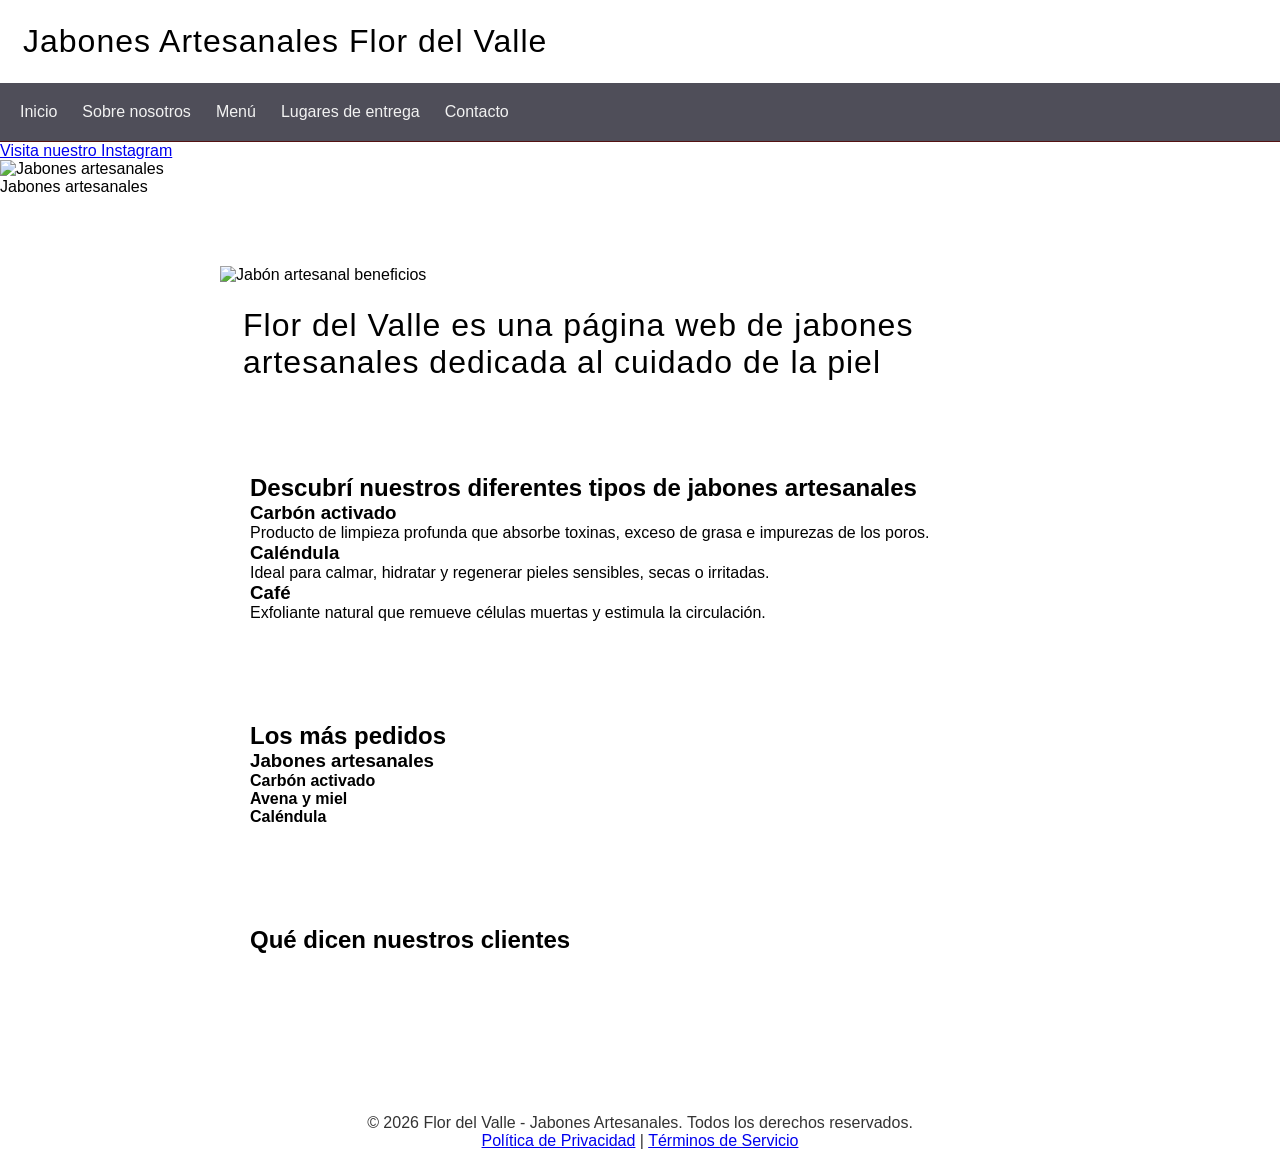
==== index.html @ f40abae6 "Add files via upload" ====
<!DOCTYPE html>
<html lang="es">
<head>
    <meta charset="UTF-8">
    <meta name="viewport" content="width=device-width, initial-scale=1.0">
    <title>Jabones Artesanales Flor del Valle - Inicio</title>

    <!-- Fuentes -->
    <link rel="preconnect" href="https://fonts.googleapis.com">
    <link rel="preconnect" href="https://fonts.gstatic.com" crossorigin>
    <link href="https://fonts.googleapis.com/css2?family=Isometra&display=swap" rel="stylesheet">

    <!-- CSS -->
    <link rel="stylesheet" href="./css/style.css">
</head>

<body>

<header>
    <h1>Jabones Artesanales Flor del Valle</h1>

    <nav>
        <ul>
            <li><a href="./index.html">Inicio</a></li>
            <li><a href="./pages/sobre nosotros.html">Sobre nosotros</a></li>
            <li><a href="./pages/menu.html">Menú</a></li>
            <li><a href="./pages/lugares de entrega.html">Lugares de entrega</a></li>
            <li><a href="./pages/contacto.html">Contacto</a></li>
        </ul>
    </nav>

    <a href="https://www.instagram.com/florvalle_natural/" target="_blank" rel="noopener noreferrer">
        Visita nuestro Instagram
    </a>

    <figure>
        <img src="https://www.consumer.es/app/uploads/2019/07/img_jabones-artesanos-salud-hd.jpg"
             alt="Jabones artesanales">
        <figcaption>Jabones artesanales</figcaption>
    </figure>
</header>

<main>

    <img src="https://encrypted-tbn0.gstatic.com/images?q=tbn:ANd9GcT33NzagHSPzS68aFgyIqPVuuT570FTNMiOOAqVa-2s7aHQ7CGSTcZ67Tmy&s=10"
         alt="Jabón artesanal beneficios">

    <h1>Flor del Valle es una página web de jabones artesanales dedicada al cuidado de la piel</h1>

    <section>
        <h2>Descubrí nuestros diferentes tipos de jabones artesanales</h2>

        <article>
            <h3>Carbón activado</h3>
            <p>Producto de limpieza profunda que absorbe toxinas, exceso de grasa e impurezas de los poros.</p>
        </article>

        <article>
            <h3>Caléndula</h3>
            <p>Ideal para calmar, hidratar y regenerar pieles sensibles, secas o irritadas.</p>
        </article>

        <article>
            <h3>Café</h3>
            <p>Exfoliante natural que remueve células muertas y estimula la circulación.</p>
        </article>
    </section>

    <section>
        <h2>Los más pedidos</h2>

        <div>
            <h3>Jabones artesanales</h3>

            <article>
                <h4>Carbón activado</h4>
            </article>

            <article>
                <h4>Avena y miel</h4>
            </article>

            <article>
                <h4>Caléndula</h4>
            </article>
        </div>
    </section>

    <section>
        <h2>Qué dicen nuestros clientes</h2>
        <!-- Aquí podés agregar testimonios -->
    </section>

</main>

<footer class="footer-simple">
    <div class="footer-content">
        <p>&copy; 2026 Flor del Valle - Jabones Artesanales. Todos los derechos reservados.</p>
        <div class="footer-links">
            <a href="#">Política de Privacidad</a> |
            <a href="#">Términos de Servicio</a>
        </div>
    </div>
</footer>

</body>
</html>
---- css/style.css ----
@import url('https://fonts.googleapis.com/css2?family=Isometra&display=swap');

* {
  margin: 0;
  padding: 0;
  box-sizing: border-box;
}

body {
  font-family: Arial, sans-serif;
  background-image: url("https://www.consumer.es/app/uploads/2019/07/img_jabones-artesanos-salud-hd.jpg");
  background-size: cover;
  background-position: center;
  background-repeat: no-repeat;
  background-attachment: fixed;
}


nav {
  display: flex;
  justify-content: space-between;
  align-items: center;
  padding: 20px;
  background-color: #4f4e59;
  border-bottom: 1px solid #541212;
}

nav .logo {
  font-size: 1.5rem;
  font-weight: bold;
  color: white;
}

nav ul {
  display: flex;
  gap: 25px;
  list-style: none;
}

nav ul li a {
  text-decoration: none;
  color: #f2f2f2;
  font-weight: 500;
}


section {
  padding: 30px;
  margin: 40px auto;
  background-color: #fff;
  border-radius: 8px;
  max-width: 900px;
}


.flex {
  display: flex;
  gap: 20px;
  align-items: center;
}

/* ============================
   TITULOS
   ============================ */
h1 {
  font-family: "Isometra", sans-serif;
  font-size: 2rem;
  font-weight: 450;
  letter-spacing: 1px;
  padding: 23px;
}

h1.secundario {
  color: rgb(15, 129, 42);
}

h1.acento {
  color: rgb(255, 179, 0);
}


main {
  max-width: 900px;
  margin: 40px auto;
  background-color: rgba(255, 255, 255, 0.85);
  padding: 30px;
  border-radius: 10px;
}

.boton {
  display: inline-block;
  padding: 12px 20px;
  background-color: #ff7f50;
  color: white;
  text-decoration: none;
  border-radius: 6px;
  transition: 0.3s;
}

.boton:hover {
  background-color: #ff5722;
}

footer {
  text-align: center;
  padding: 20px;
  color: #333;
}
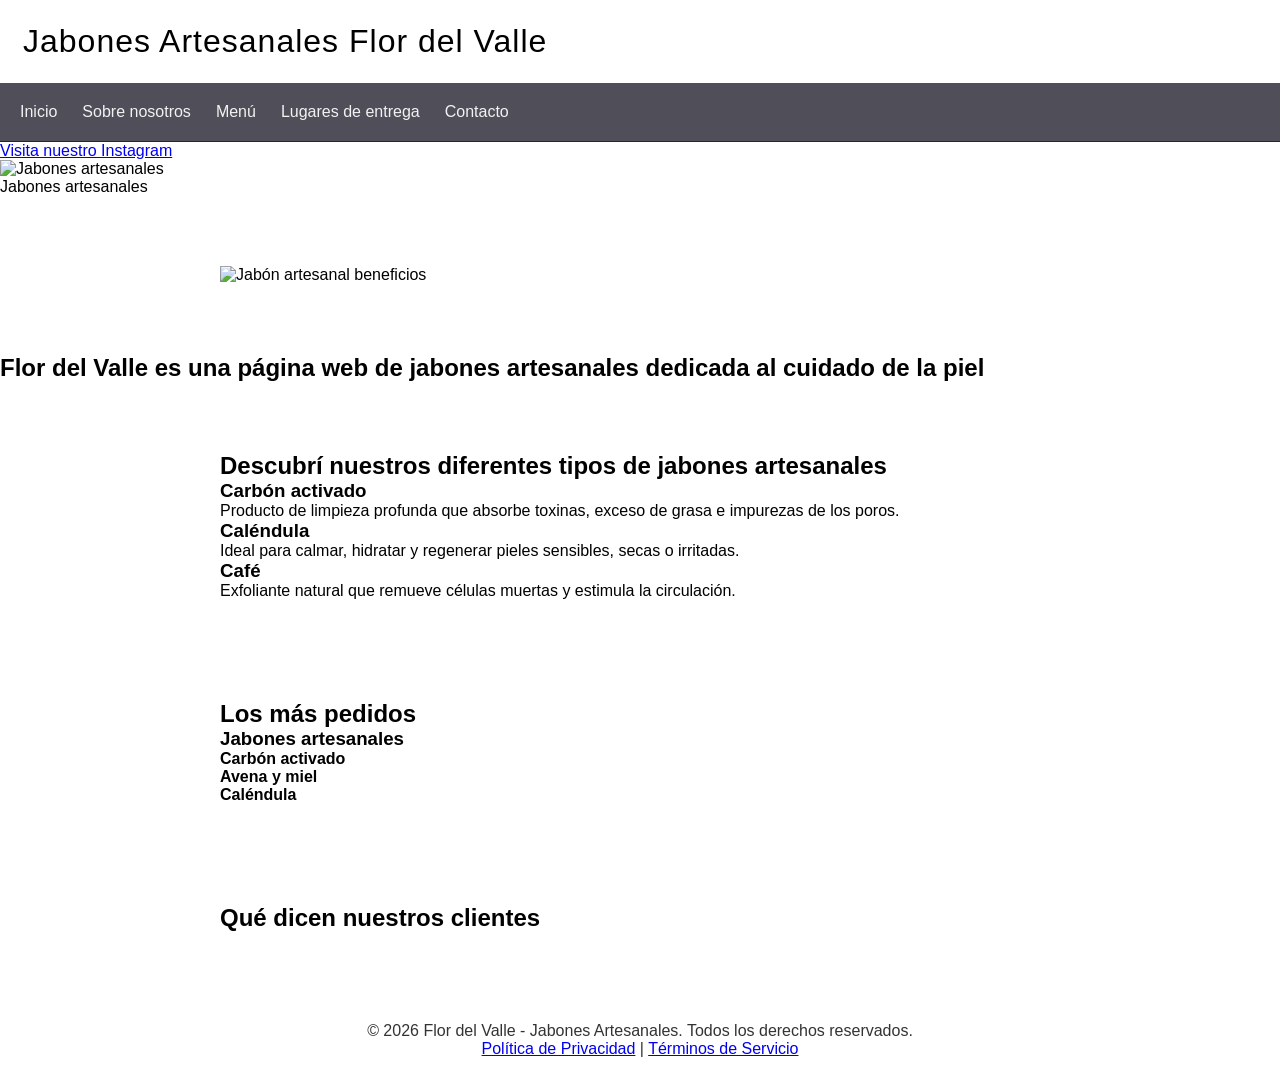
==== commit d132b5fc: "Add files via upload" ====
--- a/index.html
+++ b/index.html
@@ -41,48 +41,51 @@
 </header>
 
 <main>
-
     <img src="https://encrypted-tbn0.gstatic.com/images?q=tbn:ANd9GcT33NzagHSPzS68aFgyIqPVuuT570FTNMiOOAqVa-2s7aHQ7CGSTcZ67Tmy&s=10"
          alt="Jabón artesanal beneficios">
+  </main>
 
-    <h1>Flor del Valle es una página web de jabones artesanales dedicada al cuidado de la piel</h1>
+<h2>Flor del Valle es una página web de jabones artesanales dedicada al cuidado de la piel</h2>
+
+<section>
+    <h2>Descubrí nuestros diferentes tipos de jabones artesanales</h2>
+
+    <article>
+        <h3>Carbón activado</h3>
+        <p>Producto de limpieza profunda que absorbe toxinas, exceso de grasa e impurezas de los poros.</p>
+    </article>
+
+    <article>
+        <h3>Caléndula</h3>
+        <p>Ideal para calmar, hidratar y regenerar pieles sensibles, secas o irritadas.</p>
+    </article>
+
+    <article>
+        <h3>Café</h3>
+        <p>Exfoliante natural que remueve células muertas y estimula la circulación.</p>
+    </article>
+</section>
 
     <section>
-        <h2>Descubrí nuestros diferentes tipos de jabones artesanales</h2>
+    <h2>Los más pedidos</h2>
 
-        <article>
-            <h3>Carbón activado</h3>
-            <p>Producto de limpieza profunda que absorbe toxinas, exceso de grasa e impurezas de los poros.</p>
+    <div class="productos-populares">
+        <h3>Jabones artesanales</h3>
+
+        <article class="producto">
+            <h4>Carbón activado</h4>
         </article>
 
-        <article>
-            <h3>Caléndula</h3>
-            <p>Ideal para calmar, hidratar y regenerar pieles sensibles, secas o irritadas.</p>
+        <article class="producto">
+            <h4>Avena y miel</h4>
         </article>
 
-        <article>
-            <h3>Café</h3>
-            <p>Exfoliante natural que remueve células muertas y estimula la circulación.</p>
+        <article class="producto">
+            <h4>Caléndula</h4>
         </article>
-    </section>
+    </div>
+</section>
 
-    <section>
-        <h2>Los más pedidos</h2>
-
-        <div>
-            <h3>Jabones artesanales</h3>
-
-            <article>
-                <h4>Carbón activado</h4>
-            </article>
-
-            <article>
-                <h4>Avena y miel</h4>
-            </article>
-
-            <article>
-                <h4>Caléndula</h4>
-            </article>
         </div>
     </section>
 
@@ -104,4 +107,4 @@
 </footer>
 
 </body>
-</html>
+</html>
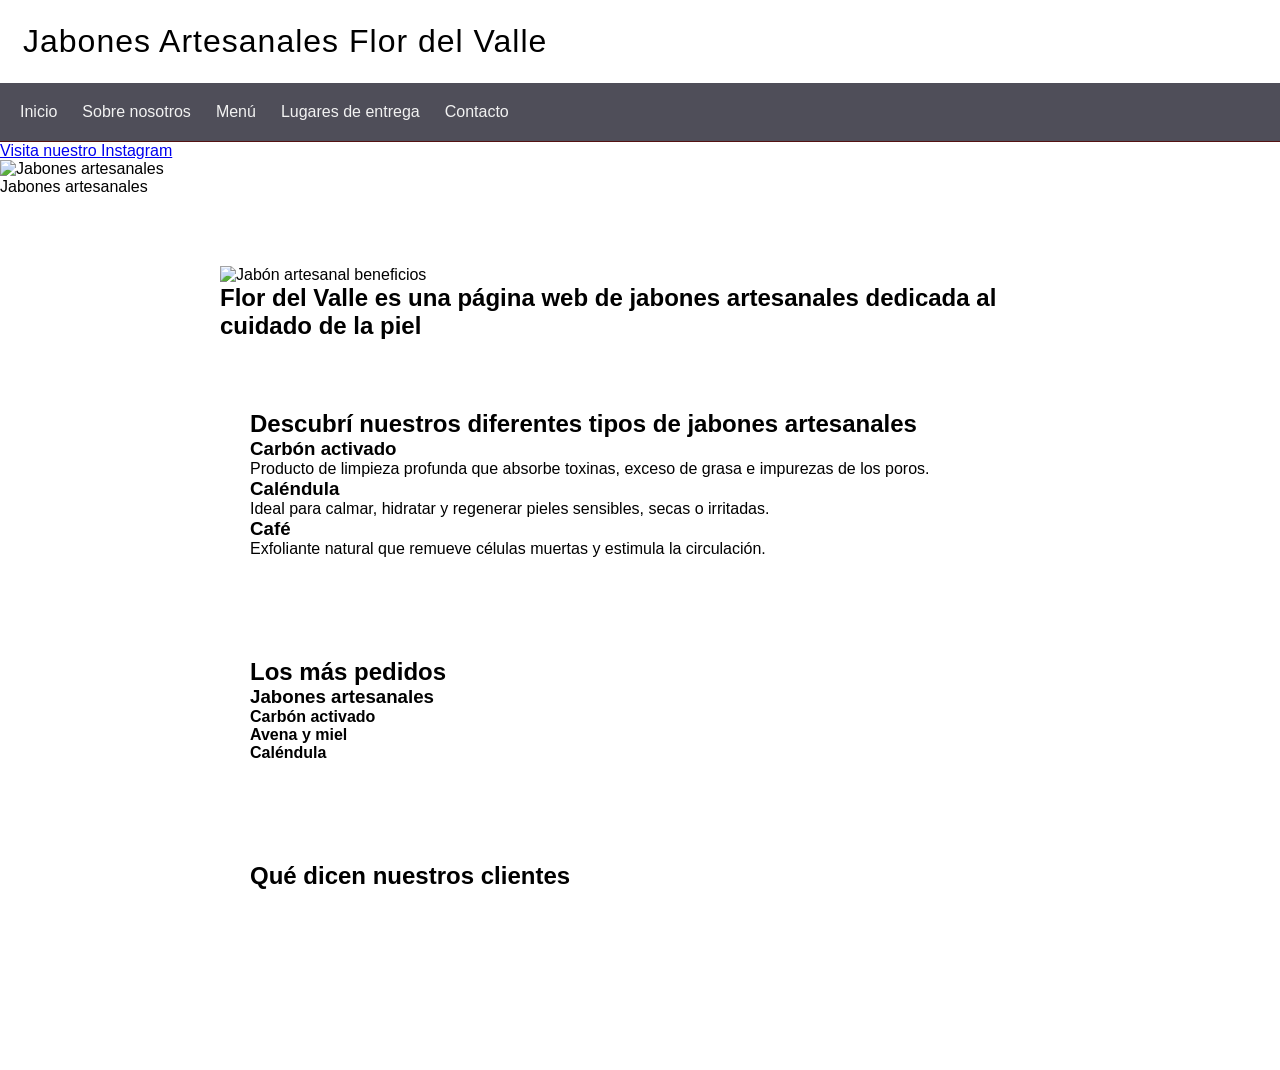
==== commit 73b0a230: "Add files via upload" ====
--- a/index.html
+++ b/index.html
@@ -41,51 +41,48 @@
 </header>
 
 <main>
+
     <img src="https://encrypted-tbn0.gstatic.com/images?q=tbn:ANd9GcT33NzagHSPzS68aFgyIqPVuuT570FTNMiOOAqVa-2s7aHQ7CGSTcZ67Tmy&s=10"
          alt="Jabón artesanal beneficios">
-  </main>
 
-<h2>Flor del Valle es una página web de jabones artesanales dedicada al cuidado de la piel</h2>
-
-<section>
-    <h2>Descubrí nuestros diferentes tipos de jabones artesanales</h2>
-
-    <article>
-        <h3>Carbón activado</h3>
-        <p>Producto de limpieza profunda que absorbe toxinas, exceso de grasa e impurezas de los poros.</p>
-    </article>
-
-    <article>
-        <h3>Caléndula</h3>
-        <p>Ideal para calmar, hidratar y regenerar pieles sensibles, secas o irritadas.</p>
-    </article>
-
-    <article>
-        <h3>Café</h3>
-        <p>Exfoliante natural que remueve células muertas y estimula la circulación.</p>
-    </article>
-</section>
+    <h2>Flor del Valle es una página web de jabones artesanales dedicada al cuidado de la piel</h2>
 
     <section>
-    <h2>Los más pedidos</h2>
+        <h2>Descubrí nuestros diferentes tipos de jabones artesanales</h2>
 
-    <div class="productos-populares">
-        <h3>Jabones artesanales</h3>
-
-        <article class="producto">
-            <h4>Carbón activado</h4>
+        <article>
+            <h3>Carbón activado</h3>
+            <p>Producto de limpieza profunda que absorbe toxinas, exceso de grasa e impurezas de los poros.</p>
         </article>
 
-        <article class="producto">
-            <h4>Avena y miel</h4>
+        <article>
+            <h3>Caléndula</h3>
+            <p>Ideal para calmar, hidratar y regenerar pieles sensibles, secas o irritadas.</p>
         </article>
 
-        <article class="producto">
-            <h4>Caléndula</h4>
+        <article>
+            <h3>Café</h3>
+            <p>Exfoliante natural que remueve células muertas y estimula la circulación.</p>
         </article>
-    </div>
-</section>
+    </section>
 
+    <section>
+        <h2>Los más pedidos</h2>
+
+        <div class="productos-populares">
+            <h3>Jabones artesanales</h3>
+
+            <article class="producto">
+                <h4>Carbón activado</h4>
+            </article>
+
+            <article class="producto">
+                <h4>Avena y miel</h4>
+            </article>
+
+            <article class="producto">
+                <h4>Caléndula</h4>
+            </article>
         </div>
     </section>
 
@@ -96,15 +93,4 @@
 
 </main>
 
-<footer class="footer-simple">
-    <div class="footer-content">
-        <p>&copy; 2026 Flor del Valle - Jabones Artesanales. Todos los derechos reservados.</p>
-        <div class="footer-links">
-            <a href="#">Política de Privacidad</a> |
-            <a href="#">Términos de Servicio</a>
-        </div>
-    </div>
-</footer>
-
-</body>
-</html>+<footer class="footer-simple">
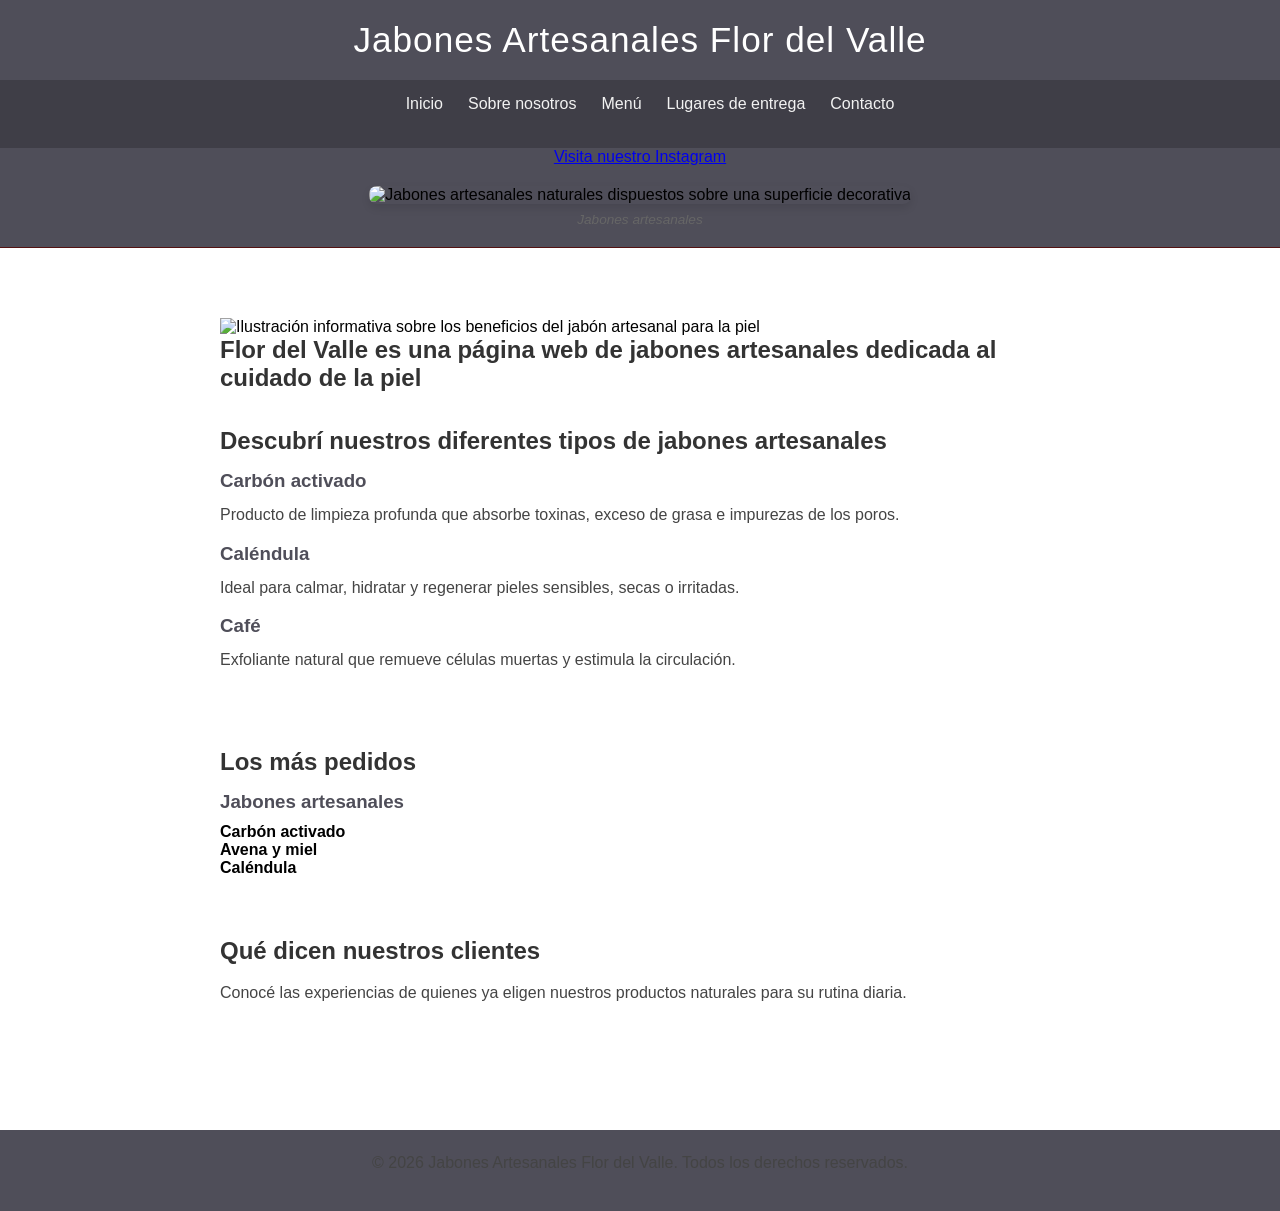
==== commit 46ec46ec: "Add files via upload" ====
--- a/index.html
+++ b/index.html
@@ -18,24 +18,22 @@
 
 <header>
     <h1>Jabones Artesanales Flor del Valle</h1>
-
-    <nav>
-        <ul>
-            <li><a href="./index.html">Inicio</a></li>
-            <li><a href="./pages/sobre nosotros.html">Sobre nosotros</a></li>
-            <li><a href="./pages/menu.html">Menú</a></li>
-            <li><a href="./pages/lugares de entrega.html">Lugares de entrega</a></li>
-            <li><a href="./pages/contacto.html">Contacto</a></li>
-        </ul>
+<nav>
+    <ul>
+        <li><a href="index.html">Inicio</a></li>
+        <li><a href="pages/sobre nosotros.html">Sobre nosotros</a></li>
+        <li><a href="pages/menu.html">Menú</a></li>
+        <li><a href="pages/lugares de entrega.html">Lugares de entrega</a></li>
+        <li><a href="pages/contacto.html">Contacto</a></li>
+    </ul>
     </nav>
-
     <a href="https://www.instagram.com/florvalle_natural/" target="_blank" rel="noopener noreferrer">
         Visita nuestro Instagram
     </a>
 
     <figure>
         <img src="https://www.consumer.es/app/uploads/2019/07/img_jabones-artesanos-salud-hd.jpg"
-             alt="Jabones artesanales">
+             alt="Jabones artesanales naturales dispuestos sobre una superficie decorativa">
         <figcaption>Jabones artesanales</figcaption>
     </figure>
 </header>
@@ -43,7 +41,7 @@
 <main>
 
     <img src="https://encrypted-tbn0.gstatic.com/images?q=tbn:ANd9GcT33NzagHSPzS68aFgyIqPVuuT570FTNMiOOAqVa-2s7aHQ7CGSTcZ67Tmy&s=10"
-         alt="Jabón artesanal beneficios">
+         alt="Ilustración informativa sobre los beneficios del jabón artesanal para la piel">
 
     <h2>Flor del Valle es una página web de jabones artesanales dedicada al cuidado de la piel</h2>
 
@@ -88,9 +86,14 @@
 
     <section>
         <h2>Qué dicen nuestros clientes</h2>
-        <!-- Aquí podés agregar testimonios -->
+        <p>Conocé las experiencias de quienes ya eligen nuestros productos naturales para su rutina diaria.</p>
     </section>
 
 </main>
 
-<footer class="footer-simple">+<footer class="footer-simple">
+    <p>&copy; 2026 Jabones Artesanales Flor del Valle. Todos los derechos reservados.</p>
+</footer>
+
+</body>
+</html>
--- a/css/style.css
+++ b/css/style.css
@@ -15,59 +15,52 @@
   background-attachment: fixed;
 }
 
-
-nav {
-  display: flex;
-  justify-content: space-between;
-  align-items: center;
-  padding: 20px;
+/* ============================
+   HEADER Y NAVEGACIÓN
+   ============================ */
+header {
   background-color: #4f4e59;
   border-bottom: 1px solid #541212;
-}
-
-nav .logo {
-  font-size: 1.5rem;
-  font-weight: bold;
-  color: white;
+  text-align: center;
+}
+
+nav {
+  display: flex;
+  justify-content: center;
+  align-items: center;
+  padding: 15px 20px;
+  background-color: #3f3e47;
 }
 
 nav ul {
   display: flex;
   gap: 25px;
   list-style: none;
+  flex-wrap: wrap;
+  justify-content: center;
 }
 
 nav ul li a {
   text-decoration: none;
   color: #f2f2f2;
   font-weight: 500;
-}
-
-
-section {
-  padding: 30px;
-  margin: 40px auto;
-  background-color: #fff;
-  border-radius: 8px;
-  max-width: 900px;
-}
-
-
-.flex {
-  display: flex;
-  gap: 20px;
-  align-items: center;
-}
-
-/* ============================
-   TITULOS
+  transition: color 0.3s;
+}
+
+nav ul li a:hover {
+  color: #ff7f50;
+}
+
+/* ============================
+   TÍTULOS
    ============================ */
 h1 {
   font-family: "Isometra", sans-serif;
-  font-size: 2rem;
+  font-size: 2.2rem;
   font-weight: 450;
   letter-spacing: 1px;
-  padding: 23px;
+  padding: 20px;
+  color: #ffffff;
 }
 
 h1.secundario {
@@ -78,15 +71,95 @@
   color: rgb(255, 179, 0);
 }
 
-
+h2 {
+  margin-bottom: 15px;
+  color: #333;
+}
+
+h3 {
+  margin-bottom: 10px;
+  color: #4f4e59;
+}
+
+/* ============================
+   CONTENEDOR PRINCIPAL Y SECCIONES
+   ============================ */
 main {
   max-width: 900px;
   margin: 40px auto;
-  background-color: rgba(255, 255, 255, 0.85);
+  background-color: rgba(255, 255, 255, 0.92);
   padding: 30px;
   border-radius: 10px;
 }
 
+section {
+  padding: 20px 0;
+  margin-bottom: 20px;
+}
+
+p {
+  line-height: 1.6;
+  margin-bottom: 15px;
+  color: #444;
+}
+
+/* Lista de lugares de entrega */
+ul {
+  margin-left: 20px;
+  margin-bottom: 15px;
+}
+
+li {
+  margin-bottom: 5px;
+}
+
+/* ============================
+   DISEÑO FLEX (Menú y Botones)
+   ============================ */
+.flex {
+  display: flex;
+  gap: 20px;
+  align-items: stretch;
+  flex-wrap: wrap;
+  justify-content: center;
+  margin-top: 20px;
+}
+
+.flex article {
+  background: #ffffff;
+  border: 1px solid #ddd;
+  border-radius: 8px;
+  padding: 15px;
+  flex: 1 1 calc(33.333% - 20px);
+  min-width: 230px;
+  box-shadow: 0 2px 5px rgba(0,0,0,0.05);
+}
+
+/* ============================
+   ESTILOS PARA IMÁGENES (FIGURE & IMG)
+   ============================ */
+figure {
+  margin: 20px 0;
+  text-align: center;
+}
+
+figure img {
+  max-width: 100%;
+  height: auto;
+  border-radius: 8px;
+  box-shadow: 0 4px 8px rgba(0, 0, 0, 0.1);
+}
+
+figcaption {
+  font-size: 0.85rem;
+  color: #666;
+  margin-top: 8px;
+  font-style: italic;
+}
+
+/* ============================
+   BOTONES Y FORMULARIO
+   ============================ */
 .boton {
   display: inline-block;
   padding: 12px 20px;
@@ -94,15 +167,49 @@
   color: white;
   text-decoration: none;
   border-radius: 6px;
-  transition: 0.3s;
+  transition: background-color 0.3s;
+  text-align: center;
 }
 
 .boton:hover {
   background-color: #ff5722;
 }
 
+form {
+  display: flex;
+  flex-direction: column;
+  gap: 10px;
+  max-width: 500px;
+}
+
+form input, form textarea {
+  padding: 10px;
+  border: 1px solid #ccc;
+  border-radius: 5px;
+  font-family: inherit;
+}
+
+form textarea {
+  resize: vertical;
+  min-height: 100px;
+}
+
+/* ============================
+   FOOTER
+   ============================ */
 footer {
   text-align: center;
   padding: 20px;
-  color: #333;
-}
+  background-color: #4f4e59;
+  color: #ffffff;
+  margin-top: 40px;
+}
+
+footer a {
+  color: #ff7f50;
+  text-decoration: none;
+}
+
+footer a:hover {
+  text-decoration: underline;
+}
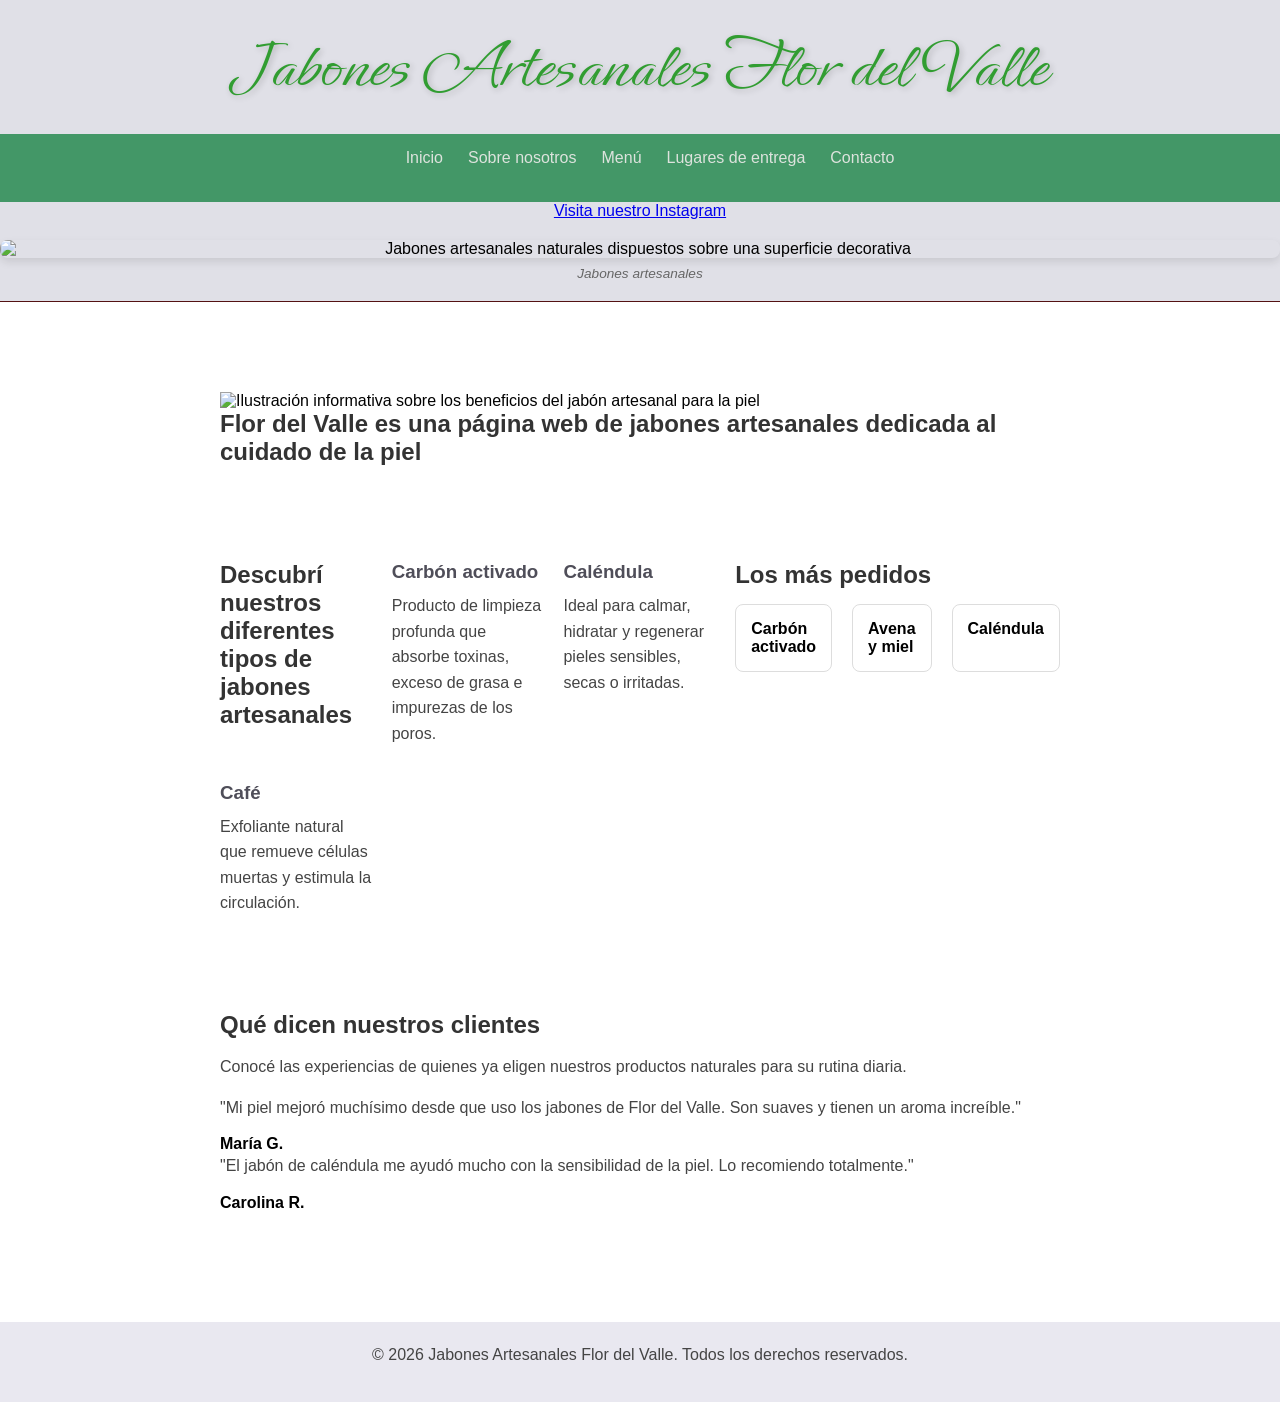
==== commit 29a6f7cd: "Add files via upload" ====
--- a/index.html
+++ b/index.html
@@ -7,93 +7,133 @@
 
     <!-- Fuentes -->
     <link rel="preconnect" href="https://fonts.googleapis.com">
-    <link rel="preconnect" href="https://fonts.gstatic.com" crossorigin>
-    <link href="https://fonts.googleapis.com/css2?family=Isometra&display=swap" rel="stylesheet">
-
+   <link rel="preconnect" href="https://fonts.gstatic.com" crossorigin>
+   <link href="https://fonts.googleapis.com/css2?family=Ephesis&display=swap" rel="stylesheet">
     <!-- CSS -->
     <link rel="stylesheet" href="./css/style.css">
 </head>
 
 <body>
 
-<header>
-    <h1>Jabones Artesanales Flor del Valle</h1>
-<nav>
-    <ul>
-        <li><a href="index.html">Inicio</a></li>
-        <li><a href="pages/sobre nosotros.html">Sobre nosotros</a></li>
-        <li><a href="pages/menu.html">Menú</a></li>
-        <li><a href="pages/lugares de entrega.html">Lugares de entrega</a></li>
-        <li><a href="pages/contacto.html">Contacto</a></li>
-    </ul>
-    </nav>
-    <a href="https://www.instagram.com/florvalle_natural/" target="_blank" rel="noopener noreferrer">
-        Visita nuestro Instagram
-    </a>
+    <header>
+        <h1>Jabones Artesanales Flor del Valle</h1>
 
-    <figure>
-        <img src="https://www.consumer.es/app/uploads/2019/07/img_jabones-artesanos-salud-hd.jpg"
-             alt="Jabones artesanales naturales dispuestos sobre una superficie decorativa">
-        <figcaption>Jabones artesanales</figcaption>
-    </figure>
-</header>
+        <nav>
+            <ul>
+                <li><a href="index.html">Inicio</a></li>
+                <li><a href="pages/sobre nosotros.html">Sobre nosotros</a></li>
+                <li><a href="pages/menu.html">Menú</a></li>
+                <li><a href="pages/lugares de entrega.html">Lugares de entrega</a></li>
+                <li><a href="pages/contacto.html">Contacto</a></li>
+            </ul>
+        </nav>
 
-<main>
+        <a href="https://www.instagram.com/florvalle_natural/" target="_blank" rel="noopener noreferrer">
+            Visita nuestro Instagram
+        </a>
 
-    <img src="https://encrypted-tbn0.gstatic.com/images?q=tbn:ANd9GcT33NzagHSPzS68aFgyIqPVuuT570FTNMiOOAqVa-2s7aHQ7CGSTcZ67Tmy&s=10"
-         alt="Ilustración informativa sobre los beneficios del jabón artesanal para la piel">
+        <figure>
+            <img src="https://www.consumer.es/app/uploads/2019/07/img_jabones-artesanos-salud-hd.jpg"
+                alt="Jabones artesanales naturales dispuestos sobre una superficie decorativa">
 
-    <h2>Flor del Valle es una página web de jabones artesanales dedicada al cuidado de la piel</h2>
+            <figcaption>Jabones artesanales</figcaption>
+        </figure>
+    </header>
 
-    <section>
-        <h2>Descubrí nuestros diferentes tipos de jabones artesanales</h2>
+    <!-- CONTENEDOR GRID PRINCIPAL -->
+    <main class="contenedor-grid">
 
-        <article>
-            <h3>Carbón activado</h3>
-            <p>Producto de limpieza profunda que absorbe toxinas, exceso de grasa e impurezas de los poros.</p>
-        </article>
+        <!-- HERO -->
+        <section class="hero">
+            <img src="https://encrypted-tbn0.gstatic.com/images?q=tbn:ANd9GcT33NzagHSPzS68aFgyIqPVuuT570FTNMiOOAqVa-2s7aHQ7CGSTcZ67Tmy&s=10"
+                alt="Ilustración informativa sobre los beneficios del jabón artesanal para la piel">
 
-        <article>
-            <h3>Caléndula</h3>
-            <p>Ideal para calmar, hidratar y regenerar pieles sensibles, secas o irritadas.</p>
-        </article>
+            <h2>
+                Flor del Valle es una página web de jabones artesanales dedicada al cuidado de la piel
+            </h2>
+        </section>
 
-        <article>
-            <h3>Café</h3>
-            <p>Exfoliante natural que remueve células muertas y estimula la circulación.</p>
-        </article>
-    </section>
+        <!-- TIPOS DE JABONES -->
+        <section class="tipos-jabones">
+            <h2>Descubrí nuestros diferentes tipos de jabones artesanales</h2>
 
-    <section>
-        <h2>Los más pedidos</h2>
-
-        <div class="productos-populares">
-            <h3>Jabones artesanales</h3>
-
-            <article class="producto">
-                <h4>Carbón activado</h4>
+            <article>
+                <h3>Carbón activado</h3>
+                <p>
+                    Producto de limpieza profunda que absorbe toxinas,
+                    exceso de grasa e impurezas de los poros.
+                </p>
             </article>
 
-            <article class="producto">
-                <h4>Avena y miel</h4>
+            <article>
+                <h3>Caléndula</h3>
+                <p>
+                    Ideal para calmar, hidratar y regenerar pieles
+                    sensibles, secas o irritadas.
+                </p>
             </article>
 
-            <article class="producto">
-                <h4>Caléndula</h4>
+            <article>
+                <h3>Café</h3>
+                <p>
+                    Exfoliante natural que remueve células muertas
+                    y estimula la circulación.
+                </p>
             </article>
-        </div>
-    </section>
+        </section>
 
-    <section>
-        <h2>Qué dicen nuestros clientes</h2>
-        <p>Conocé las experiencias de quienes ya eligen nuestros productos naturales para su rutina diaria.</p>
-    </section>
+        <!-- PRODUCTOS -->
+        <section class="productos">
+            <h2>Los más pedidos</h2>
 
-</main>
+            <div class="productos-populares">
 
-<footer class="footer-simple">
-    <p>&copy; 2026 Jabones Artesanales Flor del Valle. Todos los derechos reservados.</p>
-</footer>
+                <article class="producto">
+                    <h4>Carbón activado</h4>
+                </article>
+
+                <article class="producto">
+                    <h4>Avena y miel</h4>
+                </article>
+
+                <article class="producto">
+                    <h4>Caléndula</h4>
+                </article>
+
+            </div>
+        </section>
+
+        <!-- TESTIMONIOS -->
+        <section class="testimonios">
+            <h2>Qué dicen nuestros clientes</h2>
+
+            <p>
+                Conocé las experiencias de quienes ya eligen nuestros
+                productos naturales para su rutina diaria.
+            </p>
+
+            <article>
+                <p>
+                    "Mi piel mejoró muchísimo desde que uso los jabones
+                    de Flor del Valle. Son suaves y tienen un aroma increíble."
+                </p>
+                <h4>María G.</h4>
+            </article>
+
+            <article>
+                <p>
+                    "El jabón de caléndula me ayudó mucho con la sensibilidad
+                    de la piel. Lo recomiendo totalmente."
+                </p>
+                <h4>Carolina R.</h4>
+            </article>
+        </section>
+
+    </main>
+
+    <footer class="footer-simple">
+        <p>&copy; 2026 Jabones Artesanales Flor del Valle. Todos los derechos reservados.</p>
+    </footer>
 
 </body>
 </html>
--- a/css/style.css
+++ b/css/style.css
@@ -1,4 +1,5 @@
 @import url('https://fonts.googleapis.com/css2?family=Isometra&display=swap');
+@import url('https://fonts.googleapis.com/css2?family=Ephesis&display=swap');
 
 * {
   margin: 0;
@@ -18,8 +19,9 @@
 /* ============================
    HEADER Y NAVEGACIÓN
    ============================ */
+
 header {
-  background-color: #4f4e59;
+  background-color: rgba(219, 219, 227, 0.843);
   border-bottom: 1px solid #541212;
   text-align: center;
 }
@@ -29,7 +31,7 @@
   justify-content: center;
   align-items: center;
   padding: 15px 20px;
-  background-color: #3f3e47;
+  background-color: rgb(67, 151, 103);
 }
 
 nav ul {
@@ -42,7 +44,7 @@
 
 nav ul li a {
   text-decoration: none;
-  color: #f2f2f2;
+  color: rgb(221, 227, 221);
   font-weight: 500;
   transition: color 0.3s;
 }
@@ -54,13 +56,15 @@
 /* ============================
    TÍTULOS
    ============================ */
+
 h1 {
-  font-family: "Isometra", sans-serif;
-  font-size: 2.2rem;
-  font-weight: 450;
-  letter-spacing: 1px;
+  font-family: "Ephesis", cursive;
+  font-size: 4.5rem;
+  font-weight: 400;
+  color: #319d31;
+  text-align: center;
   padding: 20px;
-  color: #ffffff;
+  text-shadow: 2px 2px 6px rgba(0, 0, 0, 0.2);
 }
 
 h1.secundario {
@@ -82,8 +86,9 @@
 }
 
 /* ============================
-   CONTENEDOR PRINCIPAL Y SECCIONES
-   ============================ */
+   CONTENEDOR PRINCIPAL
+   ============================ */
+
 main {
   max-width: 900px;
   margin: 40px auto;
@@ -103,7 +108,6 @@
   color: #444;
 }
 
-/* Lista de lugares de entrega */
 ul {
   margin-left: 20px;
   margin-bottom: 15px;
@@ -112,10 +116,10 @@
 li {
   margin-bottom: 5px;
 }
-
-/* ============================
-   DISEÑO FLEX (Menú y Botones)
-   ============================ */
+/* ============================
+   FLEXBOX
+   ============================ */
+
 .flex {
   display: flex;
   gap: 20px;
@@ -136,16 +140,21 @@
 }
 
 /* ============================
-   ESTILOS PARA IMÁGENES (FIGURE & IMG)
-   ============================ */
+   IMÁGENES
+   ============================ */
+
+img {
+  max-width: 100%;
+  height: auto;
+  display: block;
+}
+
 figure {
   margin: 20px 0;
   text-align: center;
 }
 
 figure img {
-  max-width: 100%;
-  height: auto;
   border-radius: 8px;
   box-shadow: 0 4px 8px rgba(0, 0, 0, 0.1);
 }
@@ -158,21 +167,30 @@
 }
 
 /* ============================
-   BOTONES Y FORMULARIO
-   ============================ */
+   BOTONES Y FORMULARIOS
+   ============================ */
+
 .boton {
-  display: inline-block;
+  display: inline-flex;
+  align-items: center;
+  justify-content: center;
+  gap: 8px;
   padding: 12px 20px;
   background-color: #ff7f50;
   color: white;
   text-decoration: none;
   border-radius: 6px;
-  transition: background-color 0.3s;
+  transition: all 0.3s ease;
   text-align: center;
 }
 
 .boton:hover {
   background-color: #ff5722;
+  transform: translateY(-2px);
+}
+
+.boton i {
+  font-size: 22px;
 }
 
 form {
@@ -180,9 +198,15 @@
   flex-direction: column;
   gap: 10px;
   max-width: 500px;
-}
-
-form input, form textarea {
+  margin: 0 auto;
+}
+
+form label {
+  font-weight: bold;
+}
+
+form input,
+form textarea {
   padding: 10px;
   border: 1px solid #ccc;
   border-radius: 5px;
@@ -193,15 +217,31 @@
   resize: vertical;
   min-height: 100px;
 }
+/* ============================
+   REDES SOCIALES
+   ============================ */
+
+.fa-whatsapp {
+  color: #25D366;
+}
+
+.fa-instagram {
+  color: #E4405F;
+}
+
+.fa-facebook {
+  color: #1877F2;
+}
 
 /* ============================
    FOOTER
    ============================ */
+
 footer {
   text-align: center;
   padding: 20px;
-  background-color: #4f4e59;
-  color: #ffffff;
+  background-color: rgba(231, 230, 239, 0.897);
+  color: #379846b6;
   margin-top: 40px;
 }
 
@@ -212,4 +252,187 @@
 
 footer a:hover {
   text-decoration: underline;
+}
+
+/* =====================================
+   GRID INDEX
+===================================== */
+
+.contenedor-grid {
+  display: grid;
+  gap: 20px;
+
+  grid-template-areas:
+    "hero"
+    "tipos"
+    "productos"
+    "testimonios";
+}
+
+.hero {
+  grid-area: hero;
+}
+
+.tipos-jabones {
+  grid-area: tipos;
+}
+
+.productos {
+  grid-area: productos;
+}
+
+.testimonios {
+  grid-area: testimonios;
+}
+
+.productos-populares {
+  display: grid;
+  grid-template-columns: 1fr;
+  gap: 20px;
+}
+
+.producto {
+  background: #ffffff;
+  border: 1px solid #ddd;
+  border-radius: 8px;
+  padding: 15px;
+}
+/* =====================================
+   GRID SOBRE NOSOTROS
+===================================== */
+
+.sobre-grid {
+  display: grid;
+  gap: 20px;
+
+  grid-template-areas:
+    "titulo"
+    "historia"
+    "imagen"
+    "valores";
+}
+
+.sobre-titulo {
+  grid-area: titulo;
+}
+
+.sobre-historia {
+  grid-area: historia;
+}
+
+.sobre-imagen {
+  grid-area: imagen;
+}
+
+.sobre-valores {
+  grid-area: valores;
+}
+
+/* =====================================
+   GRID MENÚ
+===================================== */
+
+.menu-grid {
+  display: grid;
+  gap: 20px;
+
+  grid-template-areas:
+    "intro"
+    "catalogo";
+}
+
+.menu-intro {
+  grid-area: intro;
+}
+
+.catalogo-productos {
+  grid-area: catalogo;
+  display: grid;
+  grid-template-columns: 1fr;
+  gap: 20px;
+}
+
+.producto-card {
+  background: #ffffff;
+  border: 1px solid #ddd;
+  border-radius: 8px;
+  padding: 15px;
+}
+/* =====================================
+   GRID LUGARES DE ENTREGA
+===================================== */
+
+.entrega-grid {
+  display: grid;
+  gap: 20px;
+
+  grid-template-areas:
+    "info"
+    "zonas"
+    "mapa"
+    "extra";
+}
+
+.entrega-info {
+  grid-area: info;
+}
+
+.entrega-zonas {
+  grid-area: zonas;
+}
+
+.entrega-mapa {
+  grid-area: mapa;
+}
+
+.entrega-extra {
+  grid-area: extra;
+}
+
+/* =====================================
+   RESPONSIVE DESKTOP
+===================================== */
+
+@media screen and (min-width: 1024px) {
+
+  .contenedor-grid {
+    grid-template-columns: 2fr 1fr;
+
+    grid-template-areas:
+      "hero hero"
+      "tipos productos"
+      "testimonios testimonios";
+  }
+
+  .tipos-jabones {
+    display: grid;
+    grid-template-columns: 1fr 1fr 1fr;
+    gap: 20px;
+  }
+
+  .productos-populares {
+    grid-template-columns: 1fr 1fr 1fr;
+  }
+
+  .sobre-grid {
+    grid-template-columns: 2fr 1fr;
+
+    grid-template-areas:
+      "titulo titulo"
+      "historia imagen"
+      "valores valores";
+  }
+
+  .catalogo-productos {
+    grid-template-columns: 1fr 1fr 1fr;
+  }
+
+  .entrega-grid {
+    grid-template-columns: 1fr 1fr;
+
+    grid-template-areas:
+      "info mapa"
+      "zonas mapa"
+      "extra extra";
+  }
 }
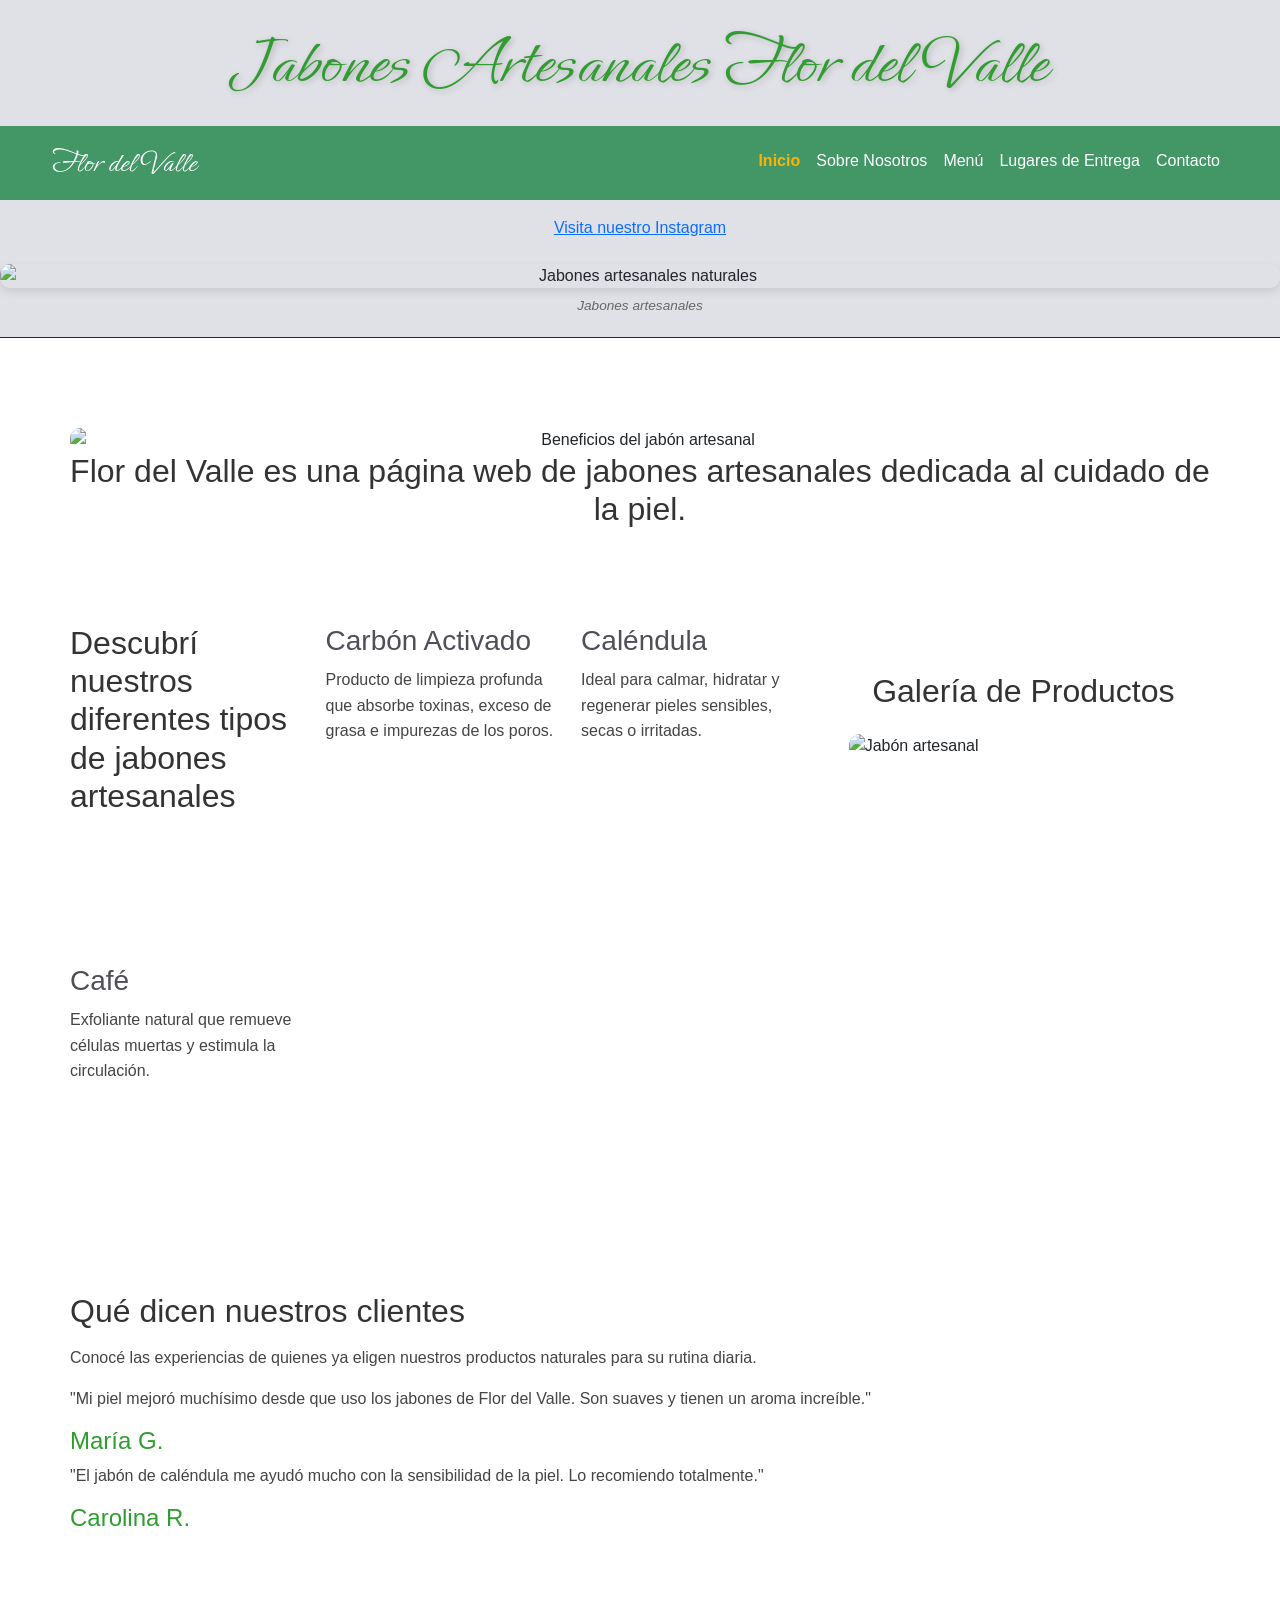
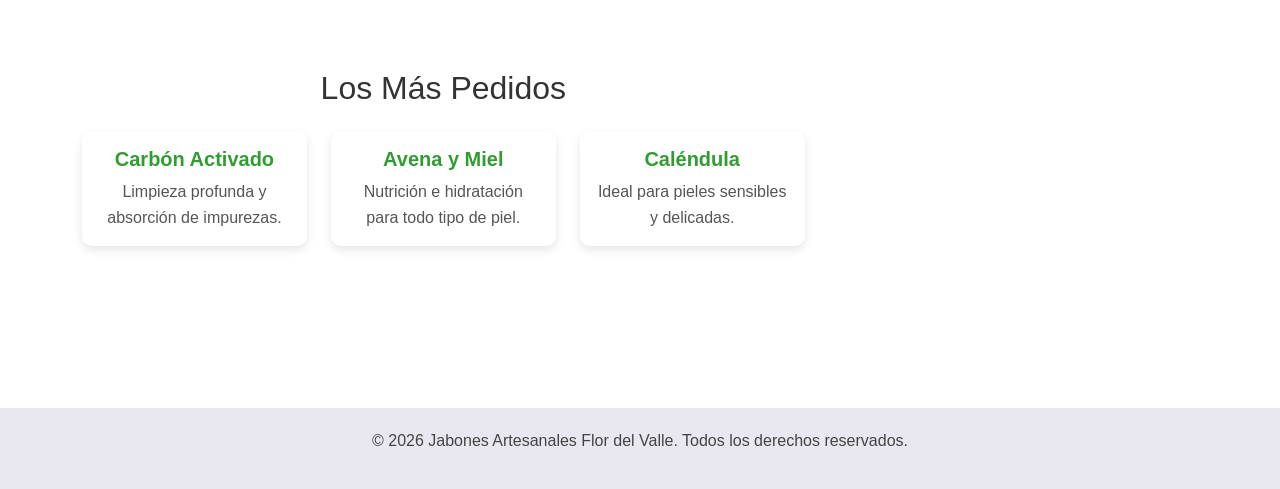
==== commit e1c0cd0f: "Add files via upload" ====
--- a/index.html
+++ b/index.html
@@ -1,14 +1,22 @@
 <!DOCTYPE html>
 <html lang="es">
+
 <head>
     <meta charset="UTF-8">
     <meta name="viewport" content="width=device-width, initial-scale=1.0">
+
     <title>Jabones Artesanales Flor del Valle - Inicio</title>
+
+    <!-- Bootstrap CSS -->
+    <link href="https://cdn.jsdelivr.net/npm/bootstrap@5.3.8/dist/css/bootstrap.min.css" rel="stylesheet">
 
     <!-- Fuentes -->
     <link rel="preconnect" href="https://fonts.googleapis.com">
-   <link rel="preconnect" href="https://fonts.gstatic.com" crossorigin>
-   <link href="https://fonts.googleapis.com/css2?family=Ephesis&display=swap" rel="stylesheet">
+    <link rel="preconnect" href="https://fonts.gstatic.com" crossorigin>
+
+    <link href="https://fonts.googleapis.com/css2?family=Ephesis&display=swap"
+          rel="stylesheet">
+
     <!-- CSS -->
     <link rel="stylesheet" href="./css/style.css">
 </head>
@@ -16,124 +24,349 @@
 <body>
 
     <header>
+
         <h1>Jabones Artesanales Flor del Valle</h1>
 
-        <nav>
-            <ul>
-                <li><a href="index.html">Inicio</a></li>
-                <li><a href="pages/sobre nosotros.html">Sobre nosotros</a></li>
-                <li><a href="pages/menu.html">Menú</a></li>
-                <li><a href="pages/lugares de entrega.html">Lugares de entrega</a></li>
-                <li><a href="pages/contacto.html">Contacto</a></li>
-            </ul>
+        <!-- NAVBAR BOOTSTRAP -->
+
+        <nav class="navbar navbar-expand-lg navbar-dark bg-success">
+
+            <div class="container">
+
+                <a class="navbar-brand" href="index.html">
+                    Flor del Valle
+                </a>
+
+                <button
+                    class="navbar-toggler"
+                    type="button"
+                    data-bs-toggle="collapse"
+                    data-bs-target="#menuPrincipal"
+                    aria-controls="menuPrincipal"
+                    aria-expanded="false"
+                    aria-label="Abrir menú">
+
+                    <span class="navbar-toggler-icon"></span>
+
+                </button>
+
+                <div class="collapse navbar-collapse" id="menuPrincipal">
+
+                    <ul class="navbar-nav ms-auto">
+
+                        <li class="nav-item">
+                            <a class="nav-link active" href="index.html">
+                                Inicio
+                            </a>
+                        </li>
+
+                        <li class="nav-item">
+                            <a class="nav-link" href="pages/sobre nosotros.html">
+                                Sobre Nosotros
+                            </a>
+                        </li>
+
+                        <li class="nav-item">
+                            <a class="nav-link" href="pages/menu.html">
+                                Menú
+                            </a>
+                        </li>
+
+                        <li class="nav-item">
+                            <a class="nav-link" href="pages/lugares de entrega.html">
+                                Lugares de Entrega
+                            </a>
+                        </li>
+
+                        <li class="nav-item">
+                            <a class="nav-link" href="pages/contacto.html">
+                                Contacto
+                            </a>
+                        </li>
+
+                    </ul>
+
+                </div>
+
+            </div>
+
         </nav>
 
-        <a href="https://www.instagram.com/florvalle_natural/" target="_blank" rel="noopener noreferrer">
-            Visita nuestro Instagram
-        </a>
-
-        <figure>
-            <img src="https://www.consumer.es/app/uploads/2019/07/img_jabones-artesanos-salud-hd.jpg"
-                alt="Jabones artesanales naturales dispuestos sobre una superficie decorativa">
-
-            <figcaption>Jabones artesanales</figcaption>
+        <div class="text-center mt-3">
+
+            <a href="https://www.instagram.com/florvalle_natural/"
+               target="_blank"
+               rel="noopener noreferrer">
+
+                Visita nuestro Instagram
+
+            </a>
+
+        </div>
+
+        <figure class="text-center mt-4">
+
+            <img
+                src="https://www.consumer.es/app/uploads/2019/07/img_jabones-artesanos-salud-hd.jpg"
+                alt="Jabones artesanales naturales"
+                class="img-fluid rounded">
+
+            <figcaption>
+                Jabones artesanales
+            </figcaption>
+
         </figure>
+
     </header>
 
-    <!-- CONTENEDOR GRID PRINCIPAL -->
     <main class="contenedor-grid">
 
         <!-- HERO -->
-        <section class="hero">
-            <img src="https://encrypted-tbn0.gstatic.com/images?q=tbn:ANd9GcT33NzagHSPzS68aFgyIqPVuuT570FTNMiOOAqVa-2s7aHQ7CGSTcZ67Tmy&s=10"
-                alt="Ilustración informativa sobre los beneficios del jabón artesanal para la piel">
+
+        <section class="hero text-center">
+
+            <img
+                src="https://encrypted-tbn0.gstatic.com/images?q=tbn:ANd9GcT33NzagHSPzS68aFgyIqPVuuT570FTNMiOOAqVa-2s7aHQ7CGSTcZ67Tmy&s=10"
+                alt="Beneficios del jabón artesanal"
+                class="img-fluid rounded">
 
             <h2>
-                Flor del Valle es una página web de jabones artesanales dedicada al cuidado de la piel
-            </h2>
+                Flor del Valle es una página web de jabones artesanales dedicada al cuidado de la piel.
+            </h2>
+
+        </section>
+
+        <!-- CAROUSEL -->
+
+        <section class="container my-5">
+
+            <h2 class="text-center mb-4">
+                Galería de Productos
+            </h2>
+
+            <div id="carouselJabones"
+                 class="carousel slide"
+                 data-bs-ride="carousel">
+
+                <div class="carousel-inner">
+
+                    <div class="carousel-item active">
+
+                        <img
+                            src="https://dcdn-us.mitiendanube.com/stores/006/009/622/products/whatsapp-image-2026-08-09-at-20-34-51-4159ac9c05e02c389d17863185548242-480-0.webp"
+                            class="d-block w-100"
+                            alt="Jabón artesanal">
+
+                    </div>
+                 <div class="carousel-item">
+
+    <img
+        src="https://encrypted-tbn0.gstatic.com/images?q=tbn:ANd9GcRZJ--fjSCSb4okSYYBTQqDeOGwcw77tMa1UNNqpjxL5hH5S7BZT6xZjfE&s=10"
+        class="d-block w-100"
+        alt="Jabón artesanal de Avena y Miel">
+
+</div>
+<div class="carousel-item">
+
+    <img
+        src="https://www.aquiconmiscosas.es/wp-content/uploads/2023/12/como-hacer-jabon-de-aloe-vera.jpg"
+        class="d-block w-100"
+        alt="Jabón artesanal de Avena y Miel">
+
+</div>
+    
+
+                </div>
+
+                <button
+                    class="carousel-control-prev"
+                    type="button"
+                    data-bs-target="#carouselJabones"
+                    data-bs-slide="prev">
+
+                    <span class="carousel-control-prev-icon"></span>
+
+                </button>
+
+                <button
+                    class="carousel-control-next"
+                    type="button"
+                    data-bs-target="#carouselJabones"
+                    data-bs-slide="next">
+
+                    <span class="carousel-control-next-icon"></span>
+
+                </button>
+
+            </div>
+
         </section>
 
         <!-- TIPOS DE JABONES -->
+
         <section class="tipos-jabones">
-            <h2>Descubrí nuestros diferentes tipos de jabones artesanales</h2>
-
-            <article>
-                <h3>Carbón activado</h3>
+
+            <h2>
+                Descubrí nuestros diferentes tipos de jabones artesanales
+            </h2>
+
+            <article>
+
+                <h3>Carbón Activado</h3>
+
                 <p>
                     Producto de limpieza profunda que absorbe toxinas,
                     exceso de grasa e impurezas de los poros.
                 </p>
-            </article>
-
-            <article>
+
+            </article>
+
+            <article>
+
                 <h3>Caléndula</h3>
+
                 <p>
                     Ideal para calmar, hidratar y regenerar pieles
                     sensibles, secas o irritadas.
                 </p>
-            </article>
-
-            <article>
+
+            </article>
+
+            <article>
+
                 <h3>Café</h3>
+
                 <p>
                     Exfoliante natural que remueve células muertas
                     y estimula la circulación.
                 </p>
-            </article>
+
+            </article>
+
         </section>
 
         <!-- PRODUCTOS -->
-        <section class="productos">
-            <h2>Los más pedidos</h2>
-
-            <div class="productos-populares">
-
-                <article class="producto">
-                    <h4>Carbón activado</h4>
-                </article>
-
-                <article class="producto">
-                    <h4>Avena y miel</h4>
-                </article>
-
-                <article class="producto">
-                    <h4>Caléndula</h4>
-                </article>
+
+        <section class="container my-5">
+
+            <h2 class="text-center mb-4">
+                Los Más Pedidos
+            </h2>
+
+            <div class="row">
+
+                <div class="col-md-4 mb-4">
+
+                    <div class="card h-100">
+
+                        <div class="card-body">
+
+                            <h5 class="card-title">
+                                Carbón Activado
+                            </h5>
+
+                            <p class="card-text">
+                                Limpieza profunda y absorción de impurezas.
+                            </p>
+
+                        </div>
+
+                    </div>
+
+                </div>
+
+                <div class="col-md-4 mb-4">
+
+                    <div class="card h-100">
+
+                        <div class="card-body">
+
+                            <h5 class="card-title">
+                                Avena y Miel
+                            </h5>
+
+                            <p class="card-text">
+                                Nutrición e hidratación para todo tipo de piel.
+                            </p>
+
+                        </div>
+
+                    </div>
+
+                </div>
+
+                <div class="col-md-4 mb-4">
+
+                    <div class="card h-100">
+
+                        <div class="card-body">
+
+                            <h5 class="card-title">
+                                Caléndula
+                            </h5>
+
+                            <p class="card-text">
+                                Ideal para pieles sensibles y delicadas.
+                            </p>
+
+                        </div>
+
+                    </div>
+
+                </div>
 
             </div>
+
         </section>
 
         <!-- TESTIMONIOS -->
+
         <section class="testimonios">
-            <h2>Qué dicen nuestros clientes</h2>
+
+            <h2>
+                Qué dicen nuestros clientes
+            </h2>
 
             <p>
-                Conocé las experiencias de quienes ya eligen nuestros
-                productos naturales para su rutina diaria.
+                Conocé las experiencias de quienes ya eligen nuestros productos naturales para su rutina diaria.
             </p>
 
             <article>
-                <p>
-                    "Mi piel mejoró muchísimo desde que uso los jabones
-                    de Flor del Valle. Son suaves y tienen un aroma increíble."
-                </p>
+
+                <p>
+                    "Mi piel mejoró muchísimo desde que uso los jabones de Flor del Valle. Son suaves y tienen un aroma increíble."
+                </p>
+
                 <h4>María G.</h4>
-            </article>
-
-            <article>
-                <p>
-                    "El jabón de caléndula me ayudó mucho con la sensibilidad
-                    de la piel. Lo recomiendo totalmente."
-                </p>
+
+            </article>
+
+            <article>
+
+                <p>
+                    "El jabón de caléndula me ayudó mucho con la sensibilidad de la piel. Lo recomiendo totalmente."
+                </p>
+
                 <h4>Carolina R.</h4>
-            </article>
+
+            </article>
+
         </section>
 
     </main>
 
-    <footer class="footer-simple">
-        <p>&copy; 2026 Jabones Artesanales Flor del Valle. Todos los derechos reservados.</p>
+    <footer class="footer-simple text-center">
+
+        <p>
+            &copy; 2026 Jabones Artesanales Flor del Valle. Todos los derechos reservados.
+        </p>
+
     </footer>
 
+    <!-- Bootstrap JS -->
+
+    <script src="https://cdn.jsdelivr.net/npm/bootstrap@5.3.8/dist/js/bootstrap.bundle.min.js"></script>
+
 </body>
+
 </html>
--- a/css/style.css
+++ b/css/style.css
@@ -1,5 +1,8 @@
-@import url('https://fonts.googleapis.com/css2?family=Isometra&display=swap');
 @import url('https://fonts.googleapis.com/css2?family=Ephesis&display=swap');
+
+/* =====================================
+   RESET GENERAL
+===================================== */
 
 * {
   margin: 0;
@@ -9,6 +12,7 @@
 
 body {
   font-family: Arial, sans-serif;
+
   background-image: url("https://www.consumer.es/app/uploads/2019/07/img_jabones-artesanos-salud-hd.jpg");
   background-size: cover;
   background-position: center;
@@ -16,9 +20,9 @@
   background-attachment: fixed;
 }
 
-/* ============================
-   HEADER Y NAVEGACIÓN
-   ============================ */
+/* =====================================
+   HEADER
+===================================== */
 
 header {
   background-color: rgba(219, 219, 227, 0.843);
@@ -26,36 +30,13 @@
   text-align: center;
 }
 
-nav {
-  display: flex;
-  justify-content: center;
-  align-items: center;
-  padding: 15px 20px;
-  background-color: rgb(67, 151, 103);
-}
-
-nav ul {
-  display: flex;
-  gap: 25px;
-  list-style: none;
-  flex-wrap: wrap;
-  justify-content: center;
-}
-
-nav ul li a {
-  text-decoration: none;
-  color: rgb(221, 227, 221);
-  font-weight: 500;
-  transition: color 0.3s;
-}
-
-nav ul li a:hover {
-  color: #ff7f50;
-}
-
-/* ============================
+header h1 {
+  margin-bottom: 0;
+}
+
+/* =====================================
    TÍTULOS
-   ============================ */
+===================================== */
 
 h1 {
   font-family: "Ephesis", cursive;
@@ -85,12 +66,16 @@
   color: #4f4e59;
 }
 
-/* ============================
-   CONTENEDOR PRINCIPAL
-   ============================ */
+h4 {
+  color: #319d31;
+}
+
+/* =====================================
+   CONTENIDO PRINCIPAL
+===================================== */
 
 main {
-  max-width: 900px;
+  max-width: 1200px;
   margin: 40px auto;
   background-color: rgba(255, 255, 255, 0.92);
   padding: 30px;
@@ -116,9 +101,10 @@
 li {
   margin-bottom: 5px;
 }
-/* ============================
+
+/* =====================================
    FLEXBOX
-   ============================ */
+===================================== */
 
 .flex {
   display: flex;
@@ -136,12 +122,12 @@
   padding: 15px;
   flex: 1 1 calc(33.333% - 20px);
   min-width: 230px;
-  box-shadow: 0 2px 5px rgba(0,0,0,0.05);
-}
-
-/* ============================
+  box-shadow: 0 2px 5px rgba(0, 0, 0, 0.05);
+}
+
+/* =====================================
    IMÁGENES
-   ============================ */
+===================================== */
 
 img {
   max-width: 100%;
@@ -166,9 +152,9 @@
   font-style: italic;
 }
 
-/* ============================
-   BOTONES Y FORMULARIOS
-   ============================ */
+/* =====================================
+   BOTONES PERSONALES
+===================================== */
 
 .boton {
   display: inline-flex;
@@ -193,6 +179,10 @@
   font-size: 22px;
 }
 
+/* =====================================
+   FORMULARIOS
+===================================== */
+
 form {
   display: flex;
   flex-direction: column;
@@ -217,9 +207,10 @@
   resize: vertical;
   min-height: 100px;
 }
-/* ============================
+
+/* =====================================
    REDES SOCIALES
-   ============================ */
+===================================== */
 
 .fa-whatsapp {
   color: #25D366;
@@ -232,10 +223,9 @@
 .fa-facebook {
   color: #1877F2;
 }
-
-/* ============================
+/* =====================================
    FOOTER
-   ============================ */
+===================================== */
 
 footer {
   text-align: center;
@@ -254,6 +244,13 @@
   text-decoration: underline;
 }
 
+.footer-simple {
+  text-align: center;
+  padding: 20px;
+  background-color: rgba(231, 230, 239, 0.9);
+  margin-top: 40px;
+}
+
 /* =====================================
    GRID INDEX
 ===================================== */
@@ -297,6 +294,7 @@
   border-radius: 8px;
   padding: 15px;
 }
+
 /* =====================================
    GRID SOBRE NOSOTROS
 ===================================== */
@@ -347,6 +345,7 @@
 
 .catalogo-productos {
   grid-area: catalogo;
+
   display: grid;
   grid-template-columns: 1fr;
   gap: 20px;
@@ -358,6 +357,7 @@
   border-radius: 8px;
   padding: 15px;
 }
+
 /* =====================================
    GRID LUGARES DE ENTREGA
 ===================================== */
@@ -406,12 +406,12 @@
 
   .tipos-jabones {
     display: grid;
-    grid-template-columns: 1fr 1fr 1fr;
+    grid-template-columns: repeat(3, 1fr);
     gap: 20px;
   }
 
   .productos-populares {
-    grid-template-columns: 1fr 1fr 1fr;
+    grid-template-columns: repeat(3, 1fr);
   }
 
   .sobre-grid {
@@ -424,7 +424,7 @@
   }
 
   .catalogo-productos {
-    grid-template-columns: 1fr 1fr 1fr;
+    grid-template-columns: repeat(3, 1fr);
   }
 
   .entrega-grid {
@@ -435,4 +435,438 @@
       "zonas mapa"
       "extra extra";
   }
+
+}
+/* =====================================
+   BOOTSTRAP PERSONALIZADO
+===================================== */
+
+/* =====================================
+   NAVBAR BOOTSTRAP
+===================================== */
+
+.navbar {
+  background-color: rgb(67, 151, 103) !important;
+}
+
+.navbar-brand {
+  font-family: "Ephesis", cursive;
+  font-size: 2rem;
+  color: white !important;
+}
+
+.navbar-toggler {
+  border-color: rgba(255, 255, 255, 0.5);
+}
+
+.nav-link {
+  color: white !important;
+  transition: all 0.3s ease;
+}
+
+.nav-link.active {
+  color: #ffb300 !important;
+  font-weight: bold;
+}
+
+.nav-link:hover {
+  color: #ffb300 !important;
+}
+
+.nav-link:focus {
+  color: #ffb300 !important;
+  outline: 2px solid #ffb300;
+  outline-offset: 4px;
+}
+
+.nav-link:active {
+  transform: scale(0.95);
+}
+
+/* =====================================
+   CAROUSEL
+===================================== */
+
+.carousel {
+  margin-top: 20px;
+}
+
+.carousel-inner {
+  border-radius: 10px;
+  overflow: hidden;
+}
+
+.carousel img {
+  width: 100%;
+  height: 450px;
+  object-fit: cover;
+  border-radius: 10px;
+}
+
+/* =====================================
+   TARJETAS BOOTSTRAP
+===================================== */
+
+.card {
+  background: #ffffff;
+  cursor: pointer;
+
+  border: none;
+  border-radius: 10px;
+  overflow: hidden;
+
+  box-shadow: 0 4px 10px rgba(0, 0, 0, 0.1);
+
+  transition:
+    transform 0.3s ease,
+    box-shadow 0.3s ease;
+}
+
+.card-body {
+  text-align: center;
+}
+
+.card-title {
+  color: #319d31;
+  font-weight: bold;
+}
+
+.card-text {
+  color: #555;
+}
+
+.card:hover {
+  transform: translateY(-8px);
+
+  box-shadow:
+    0 10px 25px rgba(0, 0, 0, 0.2);
+}
+
+.card:focus-within {
+  box-shadow: 0 0 15px #ffb300;
+}
+
+.card:active {
+  transform: scale(0.98);
+}
+
+/* =====================================
+   IMÁGENES DE TARJETAS
+===================================== */
+
+.card-img-top {
+  width: 100%;
+  height: 250px;
+  object-fit: cover;
+}
+
+/* =====================================
+   BOTONES BOOTSTRAP
+===================================== */
+
+.btn {
+  transition: all 0.3s ease;
+}
+
+.btn:hover {
+  transform: translateY(-3px);
+}
+
+.btn:focus {
+  box-shadow: 0 0 0 0.25rem rgba(255, 179, 0, 0.5);
+}
+
+.btn:active {
+  transform: scale(0.95);
+}
+
+/* =====================================
+   FORMULARIOS BOOTSTRAP
+===================================== */
+
+.form-control {
+  border-radius: 8px;
+  transition: all 0.3s ease;
+}
+
+.form-control:focus {
+  border-color: #319d31;
+
+  box-shadow:
+    0 0 8px rgba(49, 157, 49, 0.3);
+}
+
+.form-label {
+  font-weight: 600;
+}
+
+/* =====================================
+   FORMULARIO CONTACTO
+===================================== */
+
+.card.shadow {
+  border-radius: 15px;
+}
+
+textarea.form-control {
+  resize: vertical;
+}
+
+/* =====================================
+   IMÁGENES GENERALES
+===================================== */
+
+.hero img,
+.imagen-taller img,
+.carousel img,
+.card-img-top,
+.entrega-mapa img {
+  width: 100%;
+  max-width: 100%;
+  display: block;
+}
+
+.hero img,
+.imagen-taller img {
+  border-radius: 10px;
+}
+
+/* =====================================
+   CONTENEDORES BOOTSTRAP
+===================================== */
+
+.container {
+  max-width: 1200px;
+}
+
+.row {
+  margin-top: 20px;
+}
+/* =====================================
+   EFECTOS OBLIGATORIOS DEL CHECKPOINT
+===================================== */
+
+a,
+button,
+.btn,
+.boton,
+.card,
+.nav-link {
+  transition: all 0.3s ease;
+}
+
+/* =====================================
+   HOVER
+===================================== */
+
+a:hover,
+button:hover,
+.btn:hover,
+.boton:hover {
+  opacity: 0.9;
+}
+
+.boton:hover {
+  background-color: #ff5722;
+  transform: translateY(-2px);
+}
+
+.card:hover {
+  transform: translateY(-8px);
+
+  box-shadow:
+    0 10px 25px rgba(0, 0, 0, 0.2);
+}
+
+.nav-link:hover {
+  color: #ffb300 !important;
+}
+
+/* =====================================
+   FOCUS
+===================================== */
+
+a:focus,
+button:focus,
+.btn:focus,
+.boton:focus {
+  outline: 2px solid #ffb300;
+  outline-offset: 2px;
+}
+
+.nav-link:focus {
+  color: #ffb300 !important;
+  outline: 2px solid #ffb300;
+  outline-offset: 4px;
+}
+
+.form-control:focus {
+  border-color: #319d31;
+
+  box-shadow:
+    0 0 8px rgba(49, 157, 49, 0.3);
+}
+
+.card:focus-within {
+  box-shadow: 0 0 15px #ffb300;
+}
+
+/* =====================================
+   ACTIVE
+===================================== */
+
+a:active,
+button:active,
+.btn:active,
+.boton:active {
+  transform: scale(0.97);
+}
+
+.nav-link:active {
+  transform: scale(0.95);
+}
+
+.card:active {
+  transform: scale(0.98);
+}
+
+/* =====================================
+   AJUSTES PARA IMÁGENES
+===================================== */
+
+.hero img,
+.card-img-top,
+.imagen-taller img,
+.carousel img,
+.entrega-mapa img {
+  width: 100%;
+  max-width: 100%;
+  display: block;
+}
+
+.hero img,
+.imagen-taller img {
+  border-radius: 10px;
+}
+
+.card-img-top {
+  width: 100%;
+  height: 250px;
+  object-fit: cover;
+}
+
+/* =====================================
+   RESPONSIVE TABLET
+===================================== */
+
+@media screen and (max-width: 992px) {
+
+  h1 {
+    font-size: 3rem;
+  }
+
+  main {
+    max-width: 95%;
+  }
+
+  .carousel img {
+    height: 300px;
+  }
+
+  .card-img-top {
+    height: 220px;
+  }
+
+}
+
+/* =====================================
+   RESPONSIVE MOBILE
+===================================== */
+
+@media screen and (max-width: 768px) {
+
+  h1 {
+    font-size: 2.5rem;
+  }
+
+  main {
+    margin: 20px;
+    padding: 20px;
+  }
+
+  section {
+    padding: 15px 0;
+  }
+
+  .carousel img {
+    height: 250px;
+  }
+
+  .card-img-top {
+    height: 180px;
+  }
+
+  .navbar-brand {
+    font-size: 1.5rem;
+  }
+
+  .btn,
+  .boton {
+    width: 100%;
+  }
+
+}
+
+/* =====================================
+   RESPONSIVE MÓVILES PEQUEÑOS
+===================================== */
+
+@media screen and (max-width: 480px) {
+
+  h1 {
+    font-size: 2rem;
+    padding: 15px;
+  }
+
+  h2 {
+    font-size: 1.5rem;
+  }
+
+  .carousel img {
+    height: 200px;
+  }
+
+  .card-img-top {
+    height: 160px;
+  }
+
+  .navbar-brand {
+    font-size: 1.2rem;
+  }
+
+}
+
+/* =====================================
+   AJUSTES FINALES
+===================================== */
+
+.footer-links a {
+  color: #ff7f50;
+  text-decoration: none;
+}
+
+.footer-links a:hover {
+  text-decoration: underline;
+}
+
+.text-center {
+  text-align: center;
+}
+
+.shadow {
+  box-shadow: 0 4px 10px rgba(0, 0, 0, 0.15) !important;
+}
+
+.rounded {
+  border-radius: 10px !important;
 }
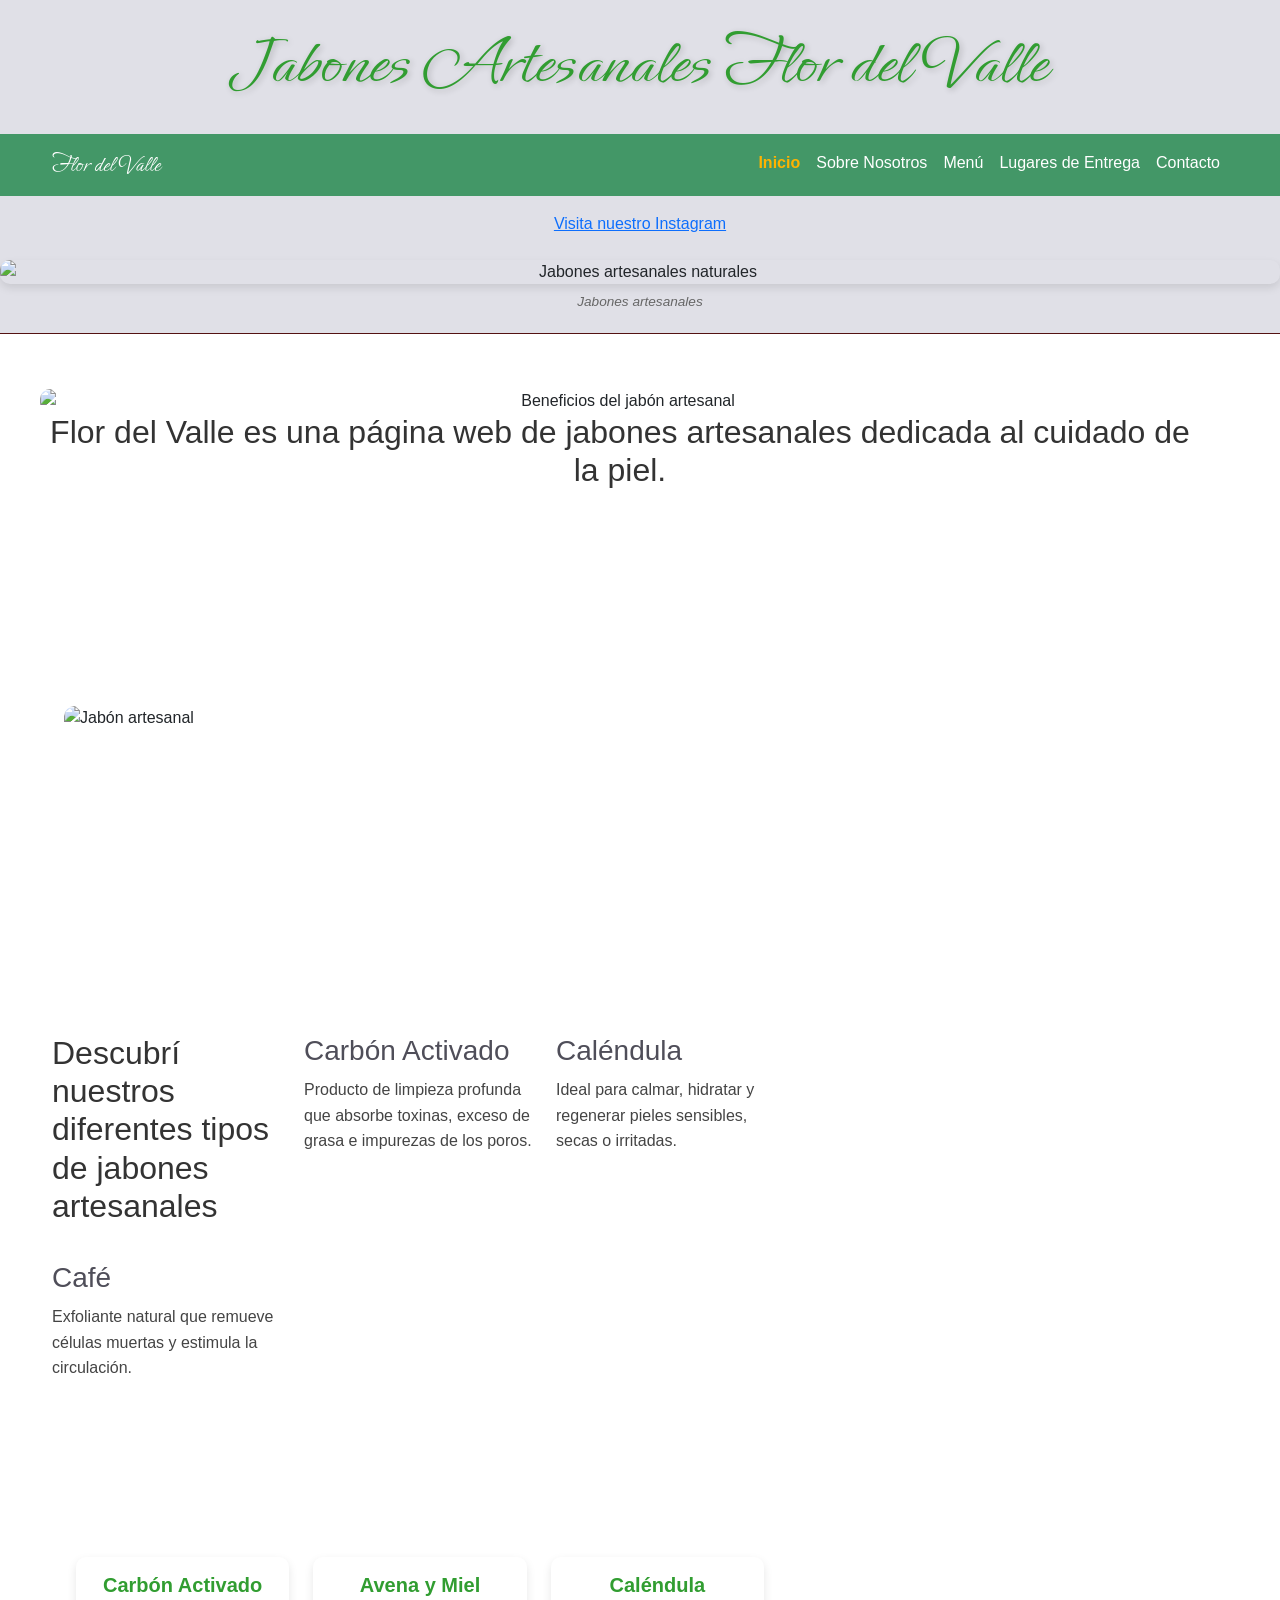
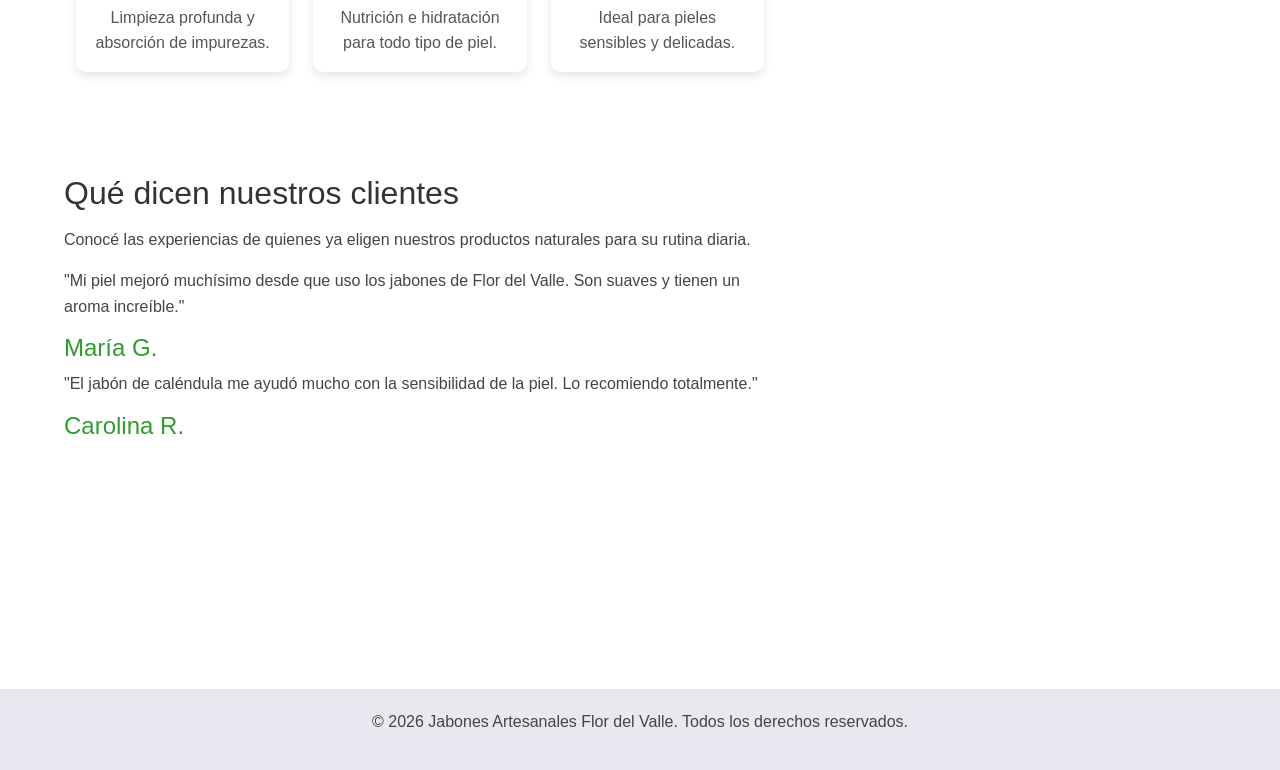
==== commit f1bf20da: "Add files via upload" ====
--- a/index.html
+++ b/index.html
@@ -17,8 +17,12 @@
     <link href="https://fonts.googleapis.com/css2?family=Ephesis&display=swap"
           rel="stylesheet">
 
-    <!-- CSS -->
-    <link rel="stylesheet" href="./css/style.css">
+    
+<!-- CSS -->
+<link rel="stylesheet" href="./css/style.css">
+
+<!-- AOS -->
+<link href="https://unpkg.com/aos@2.3.4/dist/aos.css" rel="stylesheet">
 </head>
 
 <body>
@@ -123,7 +127,7 @@
 
         <!-- HERO -->
 
-        <section class="hero text-center">
+        <section class="hero text-center" data-aos="fade-up">
 
             <img
                 src="https://encrypted-tbn0.gstatic.com/images?q=tbn:ANd9GcT33NzagHSPzS68aFgyIqPVuuT570FTNMiOOAqVa-2s7aHQ7CGSTcZ67Tmy&s=10"
@@ -140,9 +144,7 @@
 
         <section class="container my-5">
 
-            <h2 class="text-center mb-4">
-                Galería de Productos
-            </h2>
+            <section class="container my-5" data-aos="zoom-in">
 
             <div id="carouselJabones"
                  class="carousel slide"
@@ -204,7 +206,7 @@
 
         <!-- TIPOS DE JABONES -->
 
-        <section class="tipos-jabones">
+        <section class="tipos-jabones" data-aos="fade-right">
 
             <h2>
                 Descubrí nuestros diferentes tipos de jabones artesanales
@@ -249,9 +251,7 @@
 
         <section class="container my-5">
 
-            <h2 class="text-center mb-4">
-                Los Más Pedidos
-            </h2>
+            <section class="container my-5" data-aos="fade-up">
 
             <div class="row">
 
@@ -321,7 +321,7 @@
 
         <!-- TESTIMONIOS -->
 
-        <section class="testimonios">
+        <section class="testimonios" data-aos="fade-left">
 
             <h2>
                 Qué dicen nuestros clientes
@@ -364,9 +364,14 @@
     </footer>
 
     <!-- Bootstrap JS -->
-
-    <script src="https://cdn.jsdelivr.net/npm/bootstrap@5.3.8/dist/js/bootstrap.bundle.min.js"></script>
+<script src="https://cdn.jsdelivr.net/npm/bootstrap@5.3.8/dist/js/bootstrap.bundle.min.js"></script>
+
+<!-- AOS -->
+<script src="https://unpkg.com/aos@2.3.4/dist/aos.js"></script>
+
+<script>
+  AOS.init();
+</script>
 
 </body>
-
 </html>
--- a/css/style.css
+++ b/css/style.css
@@ -1,3 +1,4 @@
+
 @import url('https://fonts.googleapis.com/css2?family=Ephesis&display=swap');
 
 /* =====================================
@@ -8,6 +9,22 @@
   margin: 0;
   padding: 0;
   box-sizing: border-box;
+}
+@keyframes entradaTitulo {
+  0% {
+    opacity: 0;
+    transform: translateY(-30px);
+  }
+
+  100% {
+    opacity: 1;
+    transform: translateY(0);
+  }
+}
+html,
+body {
+  width: 100%;
+  overflow-x: hidden;
 }
 
 body {
@@ -19,7 +36,6 @@
   background-repeat: no-repeat;
   background-attachment: fixed;
 }
-
 /* =====================================
    HEADER
 ===================================== */
@@ -29,16 +45,11 @@
   border-bottom: 1px solid #541212;
   text-align: center;
 }
+/* =====================================
+   TÍTULOS
+===================================== */
 
 header h1 {
-  margin-bottom: 0;
-}
-
-/* =====================================
-   TÍTULOS
-===================================== */
-
-h1 {
   font-family: "Ephesis", cursive;
   font-size: 4.5rem;
   font-weight: 400;
@@ -46,6 +57,8 @@
   text-align: center;
   padding: 20px;
   text-shadow: 2px 2px 6px rgba(0, 0, 0, 0.2);
+
+  animation: entradaTitulo 1.5s ease-out both;
 }
 
 h1.secundario {
@@ -268,6 +281,8 @@
 
 .hero {
   grid-area: hero;
+
+  animation: entradaTitulo 1.5s ease-out;
 }
 
 .tipos-jabones {
@@ -388,11 +403,21 @@
 .entrega-extra {
   grid-area: extra;
 }
-
+/* =====================================
+   RESPONSIVE TABLET
+===================================== */
+
+@media screen and (min-width: 768px) {
+
+  .productos-populares,
+  .catalogo-productos {
+    grid-template-columns: repeat(2, 1fr);
+  }
+
+}
 /* =====================================
    RESPONSIVE DESKTOP
 ===================================== */
-
 @media screen and (min-width: 1024px) {
 
   .contenedor-grid {
@@ -442,6 +467,21 @@
 ===================================== */
 
 /* =====================================
+   ANIMACIÓN 3D LOGO NAVBAR
+===================================== */
+@keyframes logo3D {
+  0% {
+    opacity: 0;
+    transform: perspective(600px) rotateY(-90deg);
+  }
+
+  100% {
+    opacity: 1;
+    transform: perspective(600px) rotateY(0deg);
+  }
+}
+
+/* =====================================
    NAVBAR BOOTSTRAP
 ===================================== */
 
@@ -453,10 +493,22 @@
   font-family: "Ephesis", cursive;
   font-size: 2rem;
   color: white !important;
-}
-
-.navbar-toggler {
-  border-color: rgba(255, 255, 255, 0.5);
+
+  animation: logo3D 1.2s ease-out;
+
+  transform-style: preserve-3d;
+
+  transition:
+    transform 0.4s ease,
+    color 0.3s ease;
+}
+
+.navbar-brand:hover {
+  transform: perspective(600px) rotateY(15deg) scale(1.05);
+
+  color: #ffb300 !important;
+
+  text-shadow: 0 0 10px rgba(255, 179, 0, 0.6);
 }
 
 .nav-link {
@@ -498,7 +550,7 @@
 
 .carousel img {
   width: 100%;
-  height: 450px;
+  height: 500px;
   object-fit: cover;
   border-radius: 10px;
 }
@@ -507,13 +559,15 @@
    TARJETAS BOOTSTRAP
 ===================================== */
 
-.card {
+ .card {
   background: #ffffff;
   cursor: pointer;
 
   border: none;
   border-radius: 10px;
   overflow: hidden;
+
+  width: 100%;
 
   box-shadow: 0 4px 10px rgba(0, 0, 0, 0.1);
 
@@ -783,7 +837,7 @@
    RESPONSIVE MOBILE
 ===================================== */
 
-@media screen and (max-width: 768px) {
+
 
   h1 {
     font-size: 2.5rem;
@@ -815,7 +869,7 @@
     width: 100%;
   }
 
-}
+
 
 /* =====================================
    RESPONSIVE MÓVILES PEQUEÑOS
